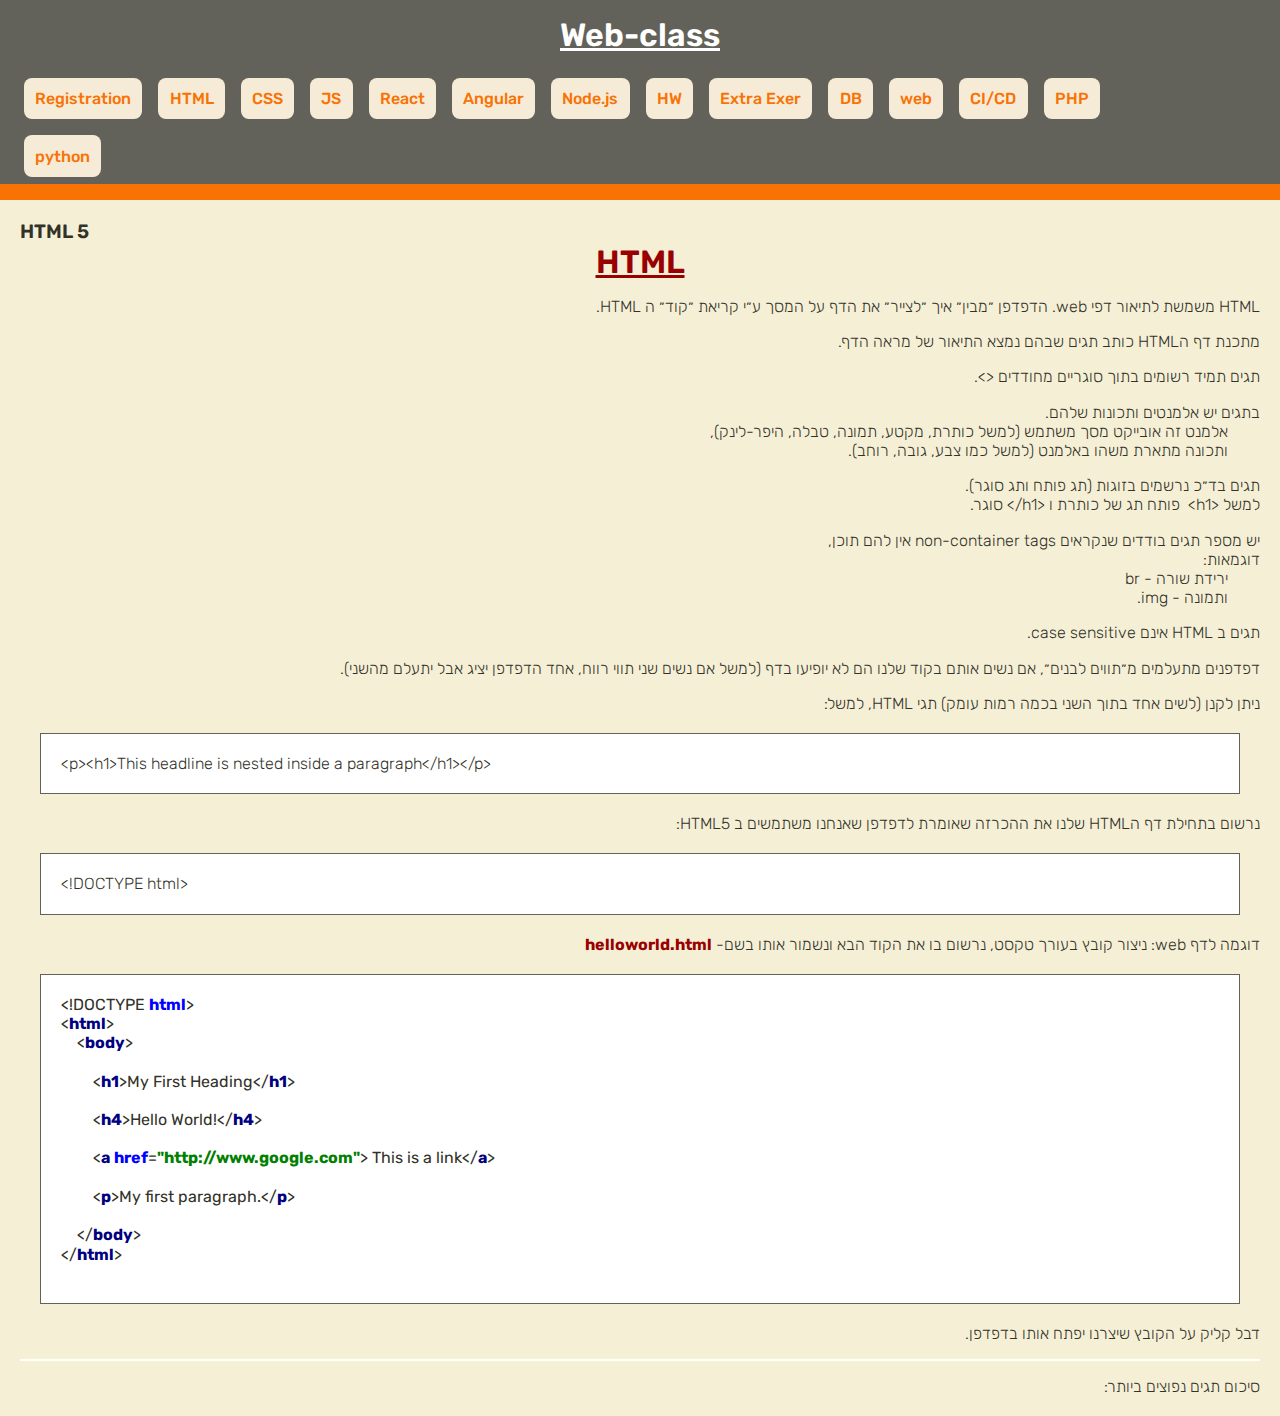
==== index.html @ c5641b44 "html page" ====
<!DOCTYPE html>
<html lang="en" dir="ltr">
<head>
    <meta charset="UTF-8">
    <meta name="viewport" content="width=device-width, initial-scale=1.0">
    <title>Web Class</title>
    <link rel="stylesheet" href="style.css">
</head>
<body>
    <header >
        <a href="./"><h1>Web-class</h1></a></li>
        <div id="navbar"></div>
    </header>
    <main> 
        <h3 id="this-page-url"></h3>
        <h1>HTML</h1>
        <section class="heb">
        <p>HTML משמשת לתיאור דפי web. הדפדפן ״מבין״ איך ״לצייר״ את הדף על המסך ע״י קריאת ״קוד״ ה HTML.</p>
        <p>מתכנת דף הHTML כותב תגים שבהם נמצא התיאור של מראה הדף.</p>
        <p>תגים תמיד רשומים בתוך סוגריים מחודדים &lt;&gt;.</p>
        <p>בתגים יש אלמנטים ותכונות שלהם.
            <ul>
                <li>אלמנט זה אובייקט מסך משתמש (למשל כותרת, מקטע, תמונה, טבלה, היפר-לינק), </li>
                <li>ותכונה מתארת משהו באלמנט (למשל כמו צבע, גובה, רוחב).</li>
            </ul>
        </p>
        <p>תגים בד״כ נרשמים בזוגות (תג פותח ותג סוגר).
            <br>
            למשל &lt;h1&gt;  פותח תג של כותרת ו &lt;h1/&gt; סוגר.
        </p>
        <p>יש מספר תגים בודדים שנקראים non-container tags אין להם תוכן, <br>דוגמאות: 
        <ul>
            <li>ירידת שורה - br </li>
            <li>ותמונה - img.</li>
        </ul>
        </p>
        <p>תגים ב HTML אינם case sensitive.</p>
        <p>דפדפנים מתעלמים מ״תווים לבנים״, אם נשים אותם בקוד שלנו הם לא יופיעו בדף (למשל אם נשים שני תווי רווח, אחד  הדפדפן יציג אבל יתעלם מהשני).</p>
        <p>ניתן לקנן (לשים אחד בתוך השני בכמה רמות עומק) תגי HTML, למשל:</p>
        <code>&lt;p&gt;&lt;h1&gt;This headline
            is nested inside a paragraph&lt;/h1&gt;&lt;/p&gt;</code>
        <p>נרשום בתחילת דף הHTML שלנו את ההכרזה שאומרת לדפדפן שאנחנו משתמשים ב HTML5:</p>
        </section>
        <section >
            <code >&lt;!DOCTYPE html&gt;</code>
        </section>
        <section class="heb">
            <p>דוגמה לדף web: ניצור קובץ בעורך טקסט, נרשום בו את הקוד הבא ונשמור אותו בשם-
                <b class="filename">helloworld.html</b></p>
        </section>
        <section >
            <code ><pre>
&lt;!DOCTYPE <font color="blue">html</font>&gt;
&lt;<font color="navy">html</font>&gt;
    &lt;<font color="navy">body</font>&gt;

        &lt;<font color="navy">h1</font>&gt;My First Heading&lt;/<font color="navy">h1</font>&gt;

        &lt;<font color="navy">h4</font>&gt;Hello World!&lt;/<font color="navy">h4</font>&gt;

        &lt;<font color="navy">a</font> <font color="blue">href</font>=<font color="green">"http://www.google.com"</font>&gt; This is a link&lt;/<font color="navy">a</font>&gt;

        &lt;<font color="navy">p</font>&gt;My first paragraph.&lt;/<font color="navy">p</font>&gt;

    &lt;/<font color="navy">body</font>&gt;
&lt;/<font color="navy">html</font>&gt;
                </pre>
            </code>
        </section>
        <section class="heb">
            <p>   דבל קליק
                על הקובץ שיצרנו יפתח אותו בדפדפן.</p>
        </section>
        <hr>
        <section class="heb">
            <p>סיכום תגים נפוצים ביותר:</p>
        </section>
    </main>
    <script src="header.js"></script>
</body>
</html>
---- style.css ----
@import url("https://fonts.googleapis.com/css2?family=Rubik:ital,wght@0,300..900;1,300..900&display=swap");

* {
  padding: 0;
  margin: 0;
  box-sizing: border-box;

  font-family: "Rubik", sans-serif;
  font-optical-sizing: auto;
  font-weight: 300;
  font-style: normal;

  --font-color: rgb(50, 50, 41);
  --bg-body-color: rgb(245, 239, 214);

  --bg-nav-color: rgb(98, 98, 90);

  --menu-border-color: #f97204;
  --header-font-color: white;

  --menu-bg-color: rgb(246, 235, 215);
  --menu-font-color: #f97204;

  --menu-bg-color-active: rgb(241, 223, 190);
  --menu-font-color-active: rgb(255, 4, 4);
  --menu-font-color-visited: rgb(2, 157, 5);

  --h1-header-color: rgb(153, 0, 0);

  --code-background-color: white;
  --code-border-color: rgb(98, 98, 90);

  --hr-color: white;
}
body {
  background-color: var(--bg-body-color);
  color: var(--font-color);
}

header {
  background-color: var(--bg-nav-color);
  border-bottom: 1rem solid var(--menu-border-color);
  height: 9rem;
}
@media screen and (max-width: 1310px) {
  header {
    height: 12.5rem;
  }
}
@media screen and (max-width: 750px) {
  header {
    height: 16rem;
  }
}
@media screen and (max-width: 550px) {
  header {
    height: 19.5rem;
  }
}
header h1 {
  padding: 1rem;
  color: var(--header-font-color);
  text-decoration: none;
}
header a,
header a:visited {
  color: var(--header-font-color);
  text-decoration: none;
}
header a:hover {
  color: var(--header-font-color);
  text-decoration: underline;
}
a {
  text-decoration: none;
}

#navbar {
  display: block;
}
nav.sites-header-nav-container {
  height: max-content;
  padding-left: 1rem;
  padding-right: 1rem;
}
nav {
  font-family: monospace;
  margin-right: 6rem;
}
nav .sites-header-nav a:hover {
  color: var(--menu-font-color-active);
  text-decoration: underline;
}
nav .sites-header-nav a:visited {
  color: var(--menu-font-color-visited);
  text-decoration: none;
}
nav .sites-header-nav ul {
  background: var(--menu-bg-color);
  list-style: none;
  margin: 0;
  padding: 0;
}
nav .sites-header-nav > li {
  margin: 0.5rem;
  border-radius: 0.5rem;
}
nav li {
  color: var(--menu-font-color);
  background: var(--menu-bg-color);
  display: block;
  float: left;
  padding: 0.7rem;
  position: relative;
  text-decoration: none;
  transition-duration: 0.5s;
}

nav li a {
  color: var(--menu-font-color);
  font-weight: 500;
}

nav li:hover,
nav li:focus-within {
  background: var(--menu-bg-color-active);
  cursor: pointer;
}

nav li:focus-within a {
  outline: none;
}

nav ul li ul {
  color: var(--menu-font-color);
  background: var(--menu-bg-color);
  visibility: hidden;
  opacity: 0;
  min-width: 5rem;
  position: absolute;
  transition: all 0.5s ease;
  margin-top: 1rem;
  left: 0;
  border-radius: 5px;
  display: none;
}

nav ul li:hover > ul,
nav ul li:focus-within > ul,
nav ul li ul:hover,
nav ul li ul:focus {
  visibility: visible;
  opacity: 1;
  display: block;
  text-wrap: nowrap;
  color: var(--menu-font-color-active);
  z-index: 2;
  margin-top: 0.5rem;
  border-radius: 5px;
}

nav ul li ul li {
  padding: 0.7rem;
  clear: both;
  width: 100%;
}

main {
  padding: 20px;
}

h3 {
  font-weight: 600;
  font-size: larger;
}
h1 {
  font-weight: 600;
  font-size: xx-large;
  text-align: center;
  color: var(--h1-header-color);
  text-decoration: underline;
}
section {
  line-height: 120%;
}
section p {
  margin-top: 1rem;
}
section ul {
  list-style-type: none;
  padding-inline-start: 2rem;
}

section code {
  background-color: var(--code-background-color);
  padding: 20px;
  margin: 20px;
  display: block;
  text-align: left;
  direction: ltr;
  border: 1px solid var(--code-border-color);
}
section code * {
  font-weight: bolder;
}
.heb * {
  direction: rtl;
}
section .filename {
  font-weight: bold;
  color: var(--h1-header-color);
}
main hr {
  margin-top: 1rem;
  border: 1px var(--hr-color) solid;
}
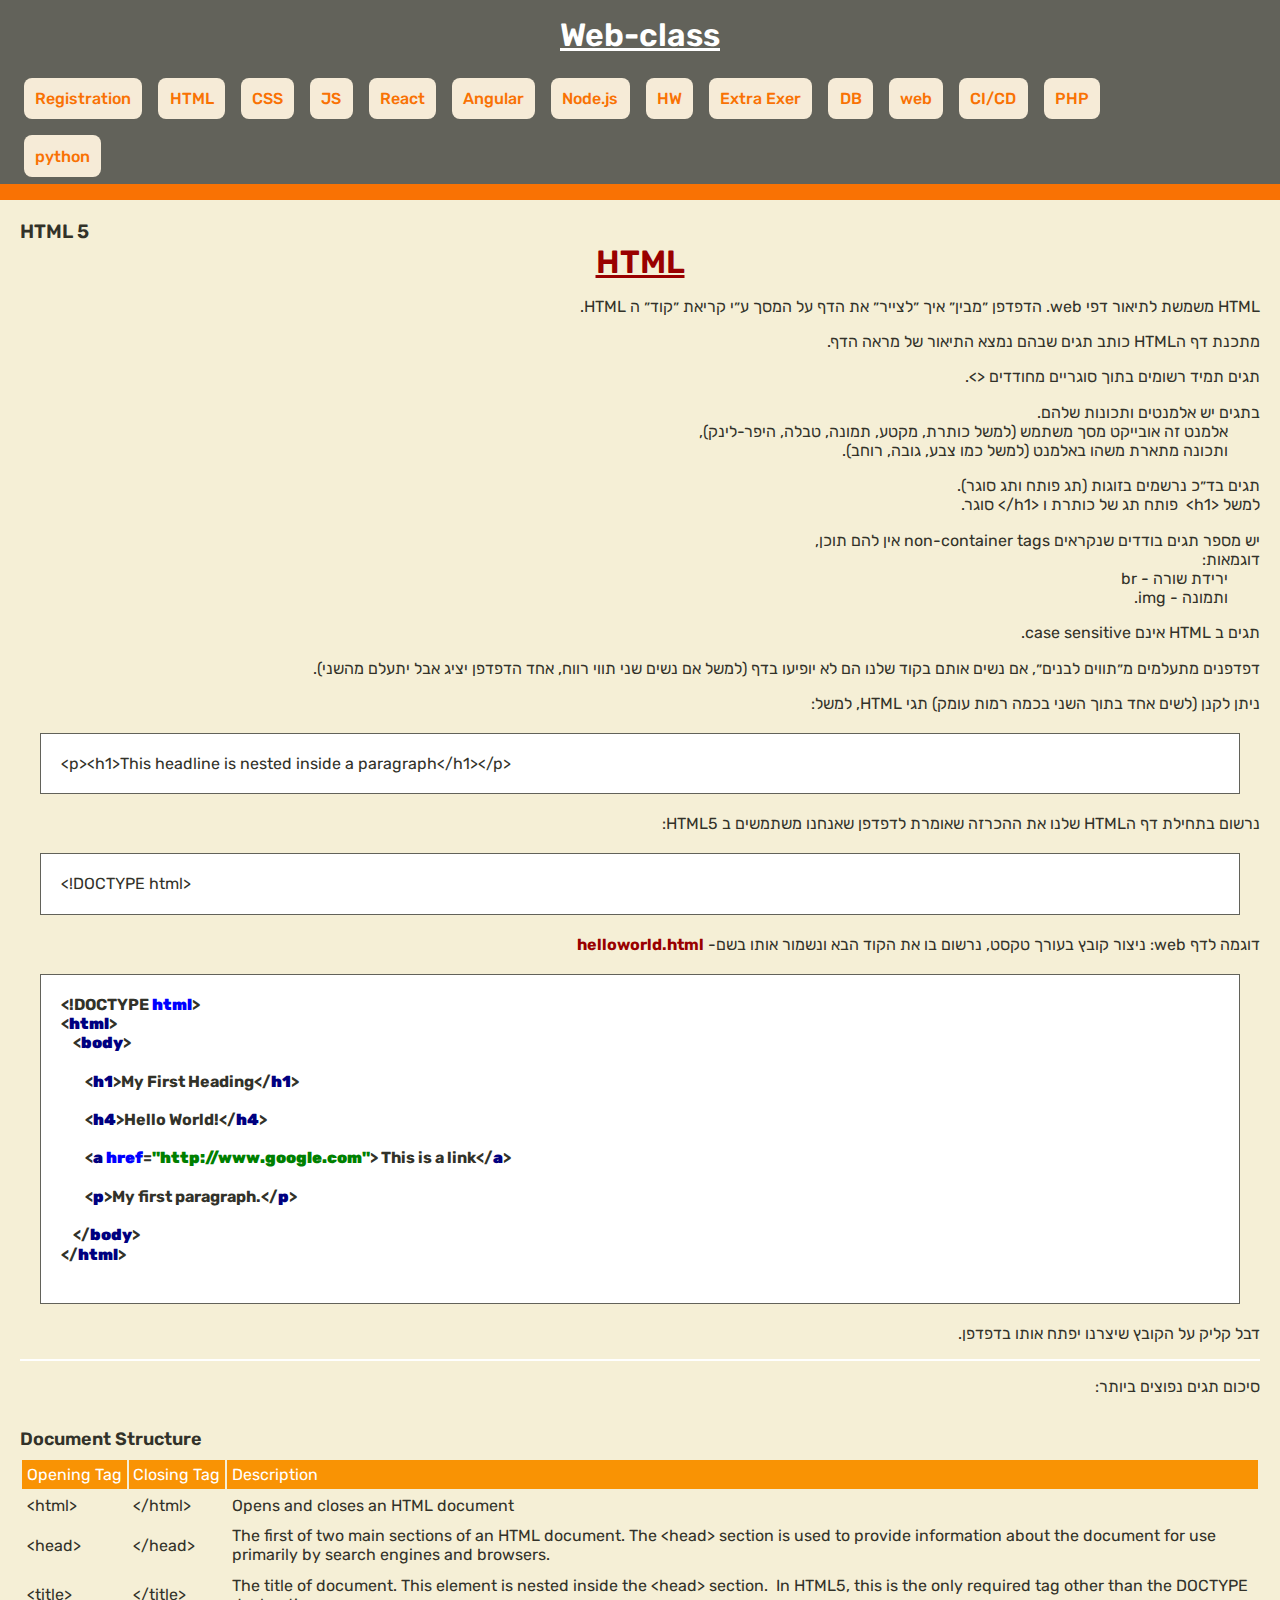
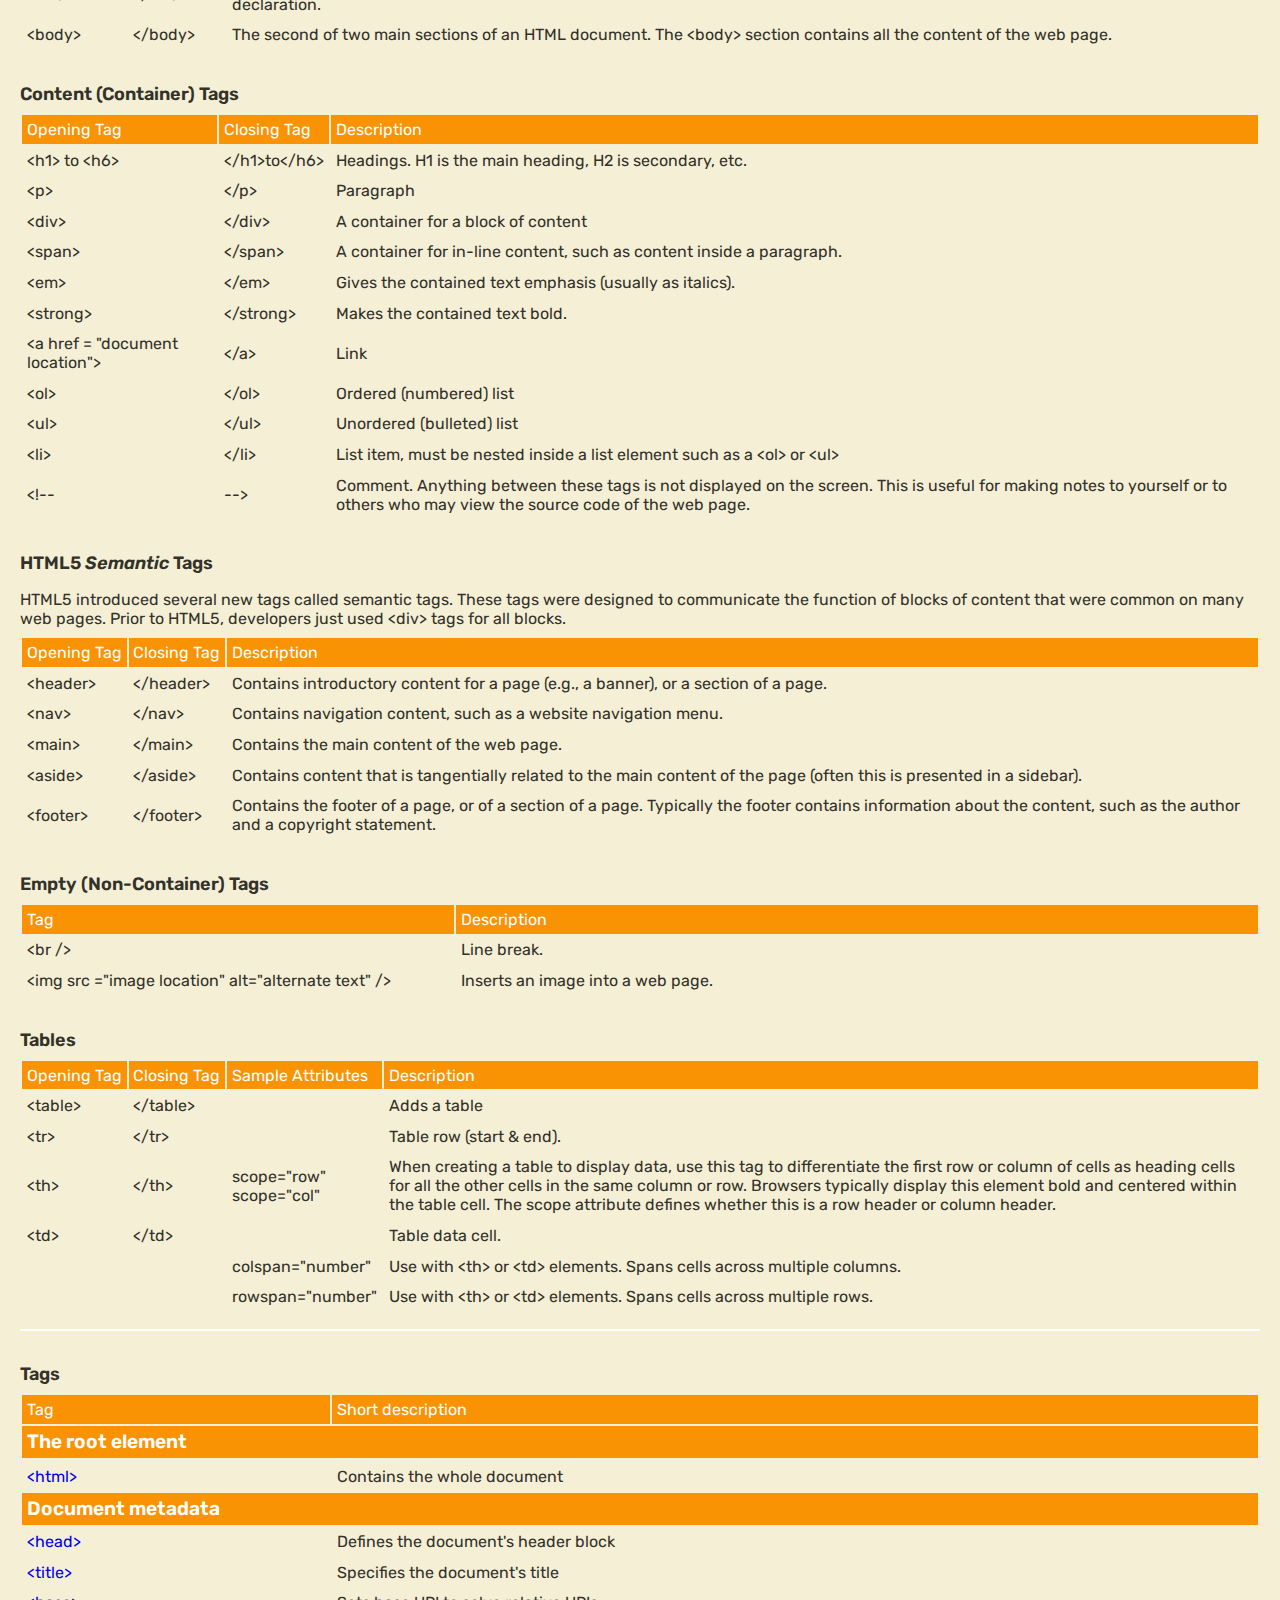
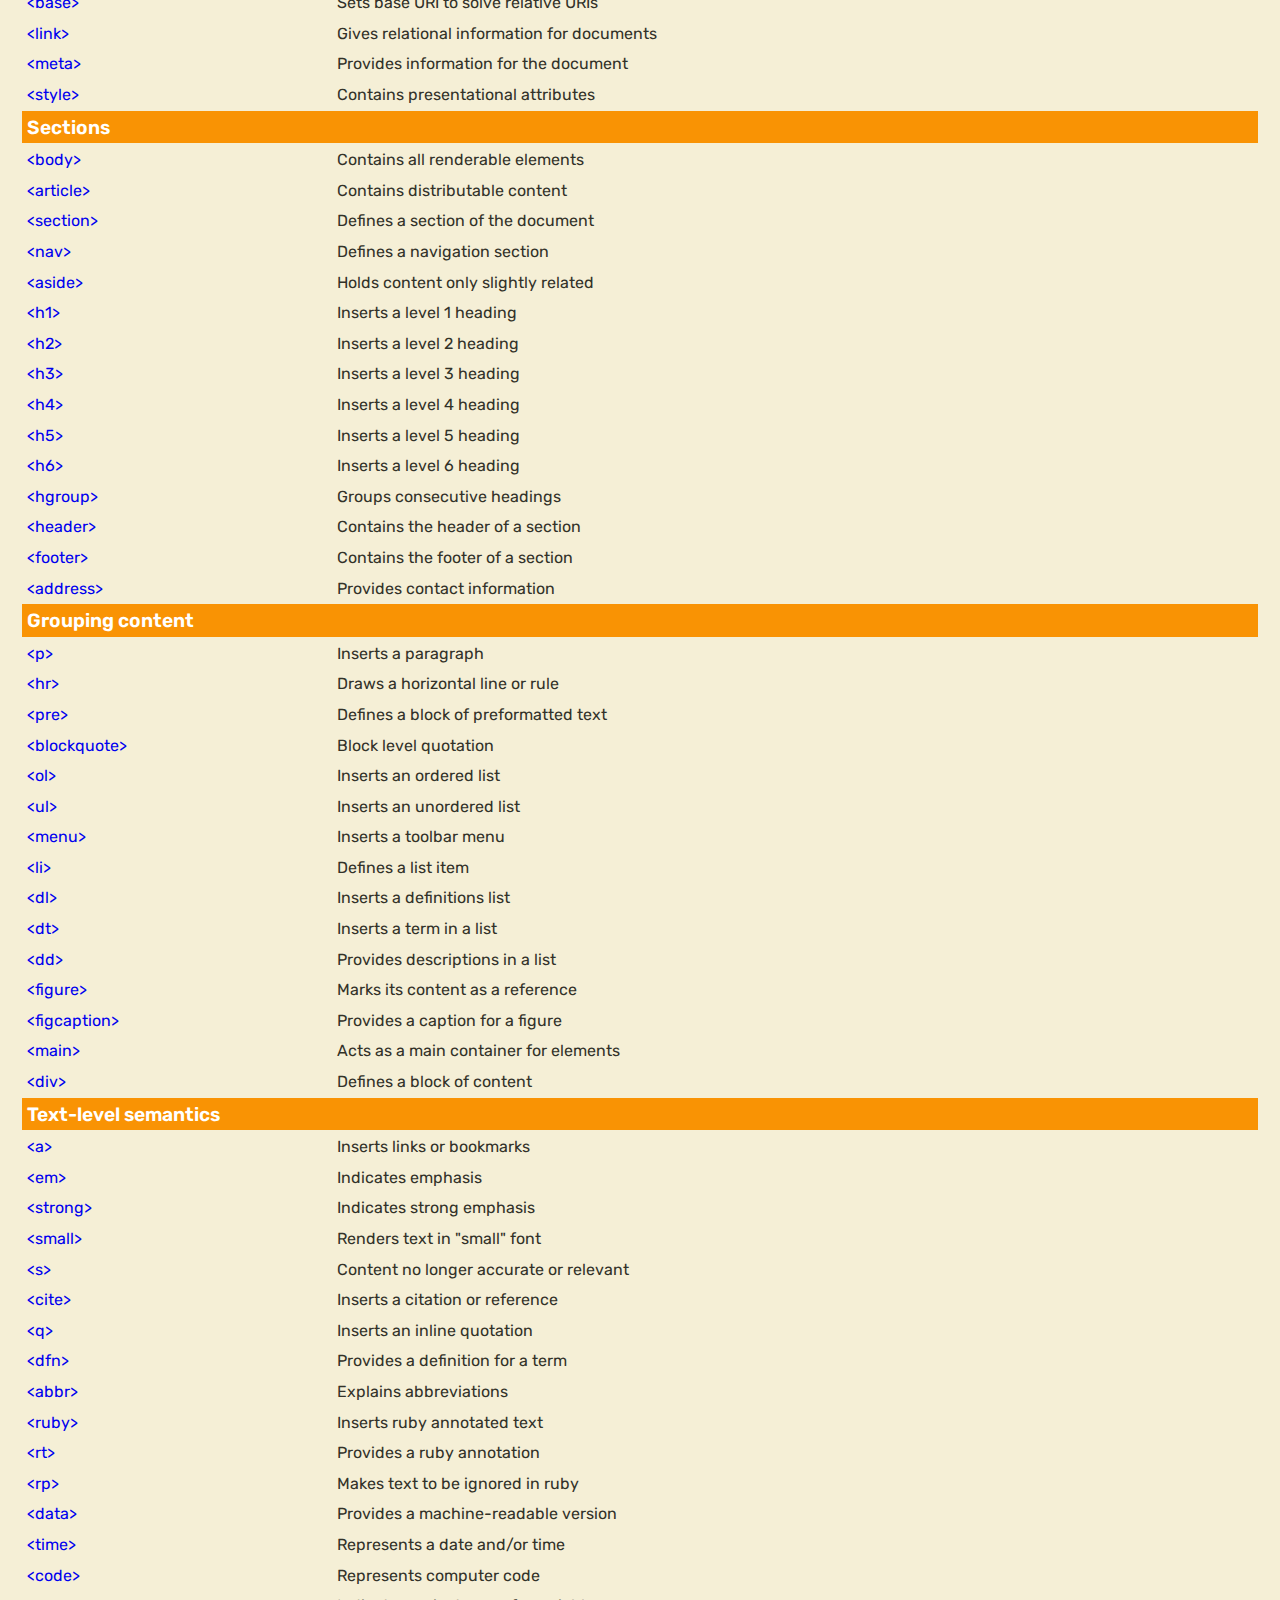
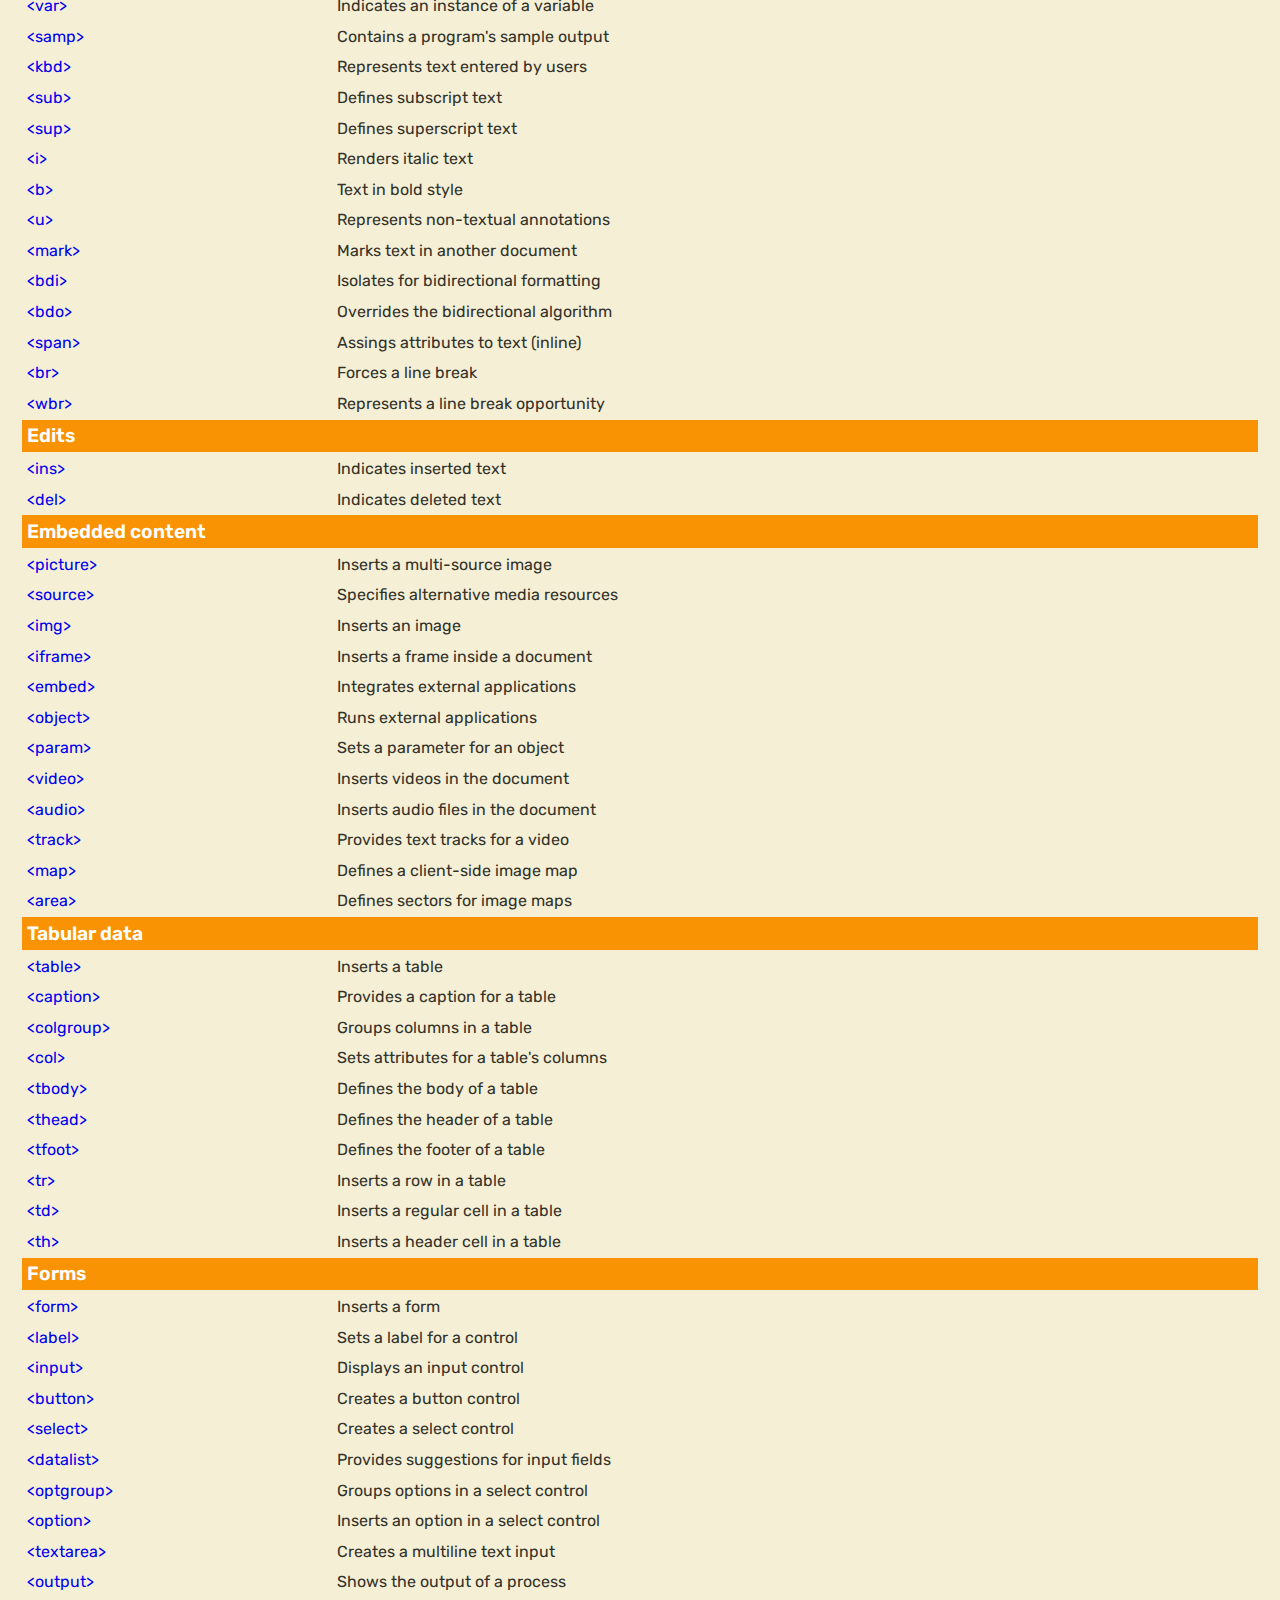
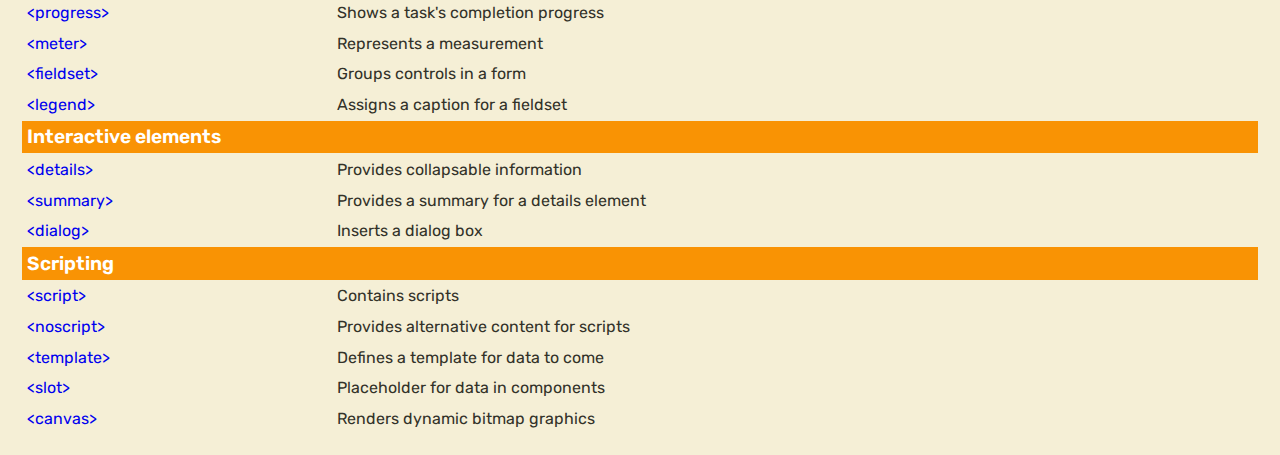
==== commit cc15b5cf: "html5 page" ====
--- a/index.html
+++ b/index.html
@@ -9,7 +9,7 @@
 <body>
     <header >
         <a href="./"><h1>Web-class</h1></a></li>
-        <div id="navbar"></div>
+        <div class="source_html" data-src="nav_links.html"></div>
     </header>
     <main> 
         <h3 id="this-page-url"></h3>
@@ -75,7 +75,10 @@
         <section class="heb">
             <p>סיכום תגים נפוצים ביותר:</p>
         </section>
+
+        <div class="source_html" data-src="common_used_tags_list.html"></div>
+        
     </main>
-    <script src="header.js"></script>
+    <script src="index.js"></script>
 </body>
 </html>--- a/style.css
+++ b/style.css
@@ -7,7 +7,7 @@
 
   font-family: "Rubik", sans-serif;
   font-optical-sizing: auto;
-  font-weight: 300;
+  font-weight: 400;
   font-style: normal;
 
   --font-color: rgb(50, 50, 41);
@@ -31,6 +31,9 @@
   --code-border-color: rgb(98, 98, 90);
 
   --hr-color: white;
+  --table-header-bg-color: #f99304;
+  --table-header-font-color: white;
+  --table-bg-color-active: rgb(255, 253, 244);
 }
 body {
   background-color: var(--bg-body-color);
@@ -157,6 +160,7 @@
   z-index: 2;
   margin-top: 0.5rem;
   border-radius: 5px;
+  cursor: pointer;
 }
 
 nav ul li ul li {
@@ -173,6 +177,15 @@
   font-weight: 600;
   font-size: larger;
 }
+h2 {
+  font-weight: 600;
+  font-size: large;
+}
+h2 i {
+  font-style: italic;
+  font-weight: 600;
+  font-size: large;
+}
 h1 {
   font-weight: 600;
   font-size: xx-large;
@@ -214,3 +227,30 @@
   margin-top: 1rem;
   border: 1px var(--hr-color) solid;
 }
+
+main table {
+  width: 100%;
+}
+main table caption {
+  text-align: left;
+  padding: 2rem 0rem 0.5rem 0rem;
+}
+
+main table caption p {
+  margin-top: 1rem;
+}
+main table th {
+  text-wrap: nowrap;
+  padding: 0.3rem;
+  background-color: var(--table-header-bg-color);
+  color: var(--table-header-font-color);
+  text-align: start;
+}
+main table td {
+  padding: 0.3rem;
+
+  text-align: start;
+}
+main table tr:hover {
+  background-color: var(--table-bg-color-active);
+}
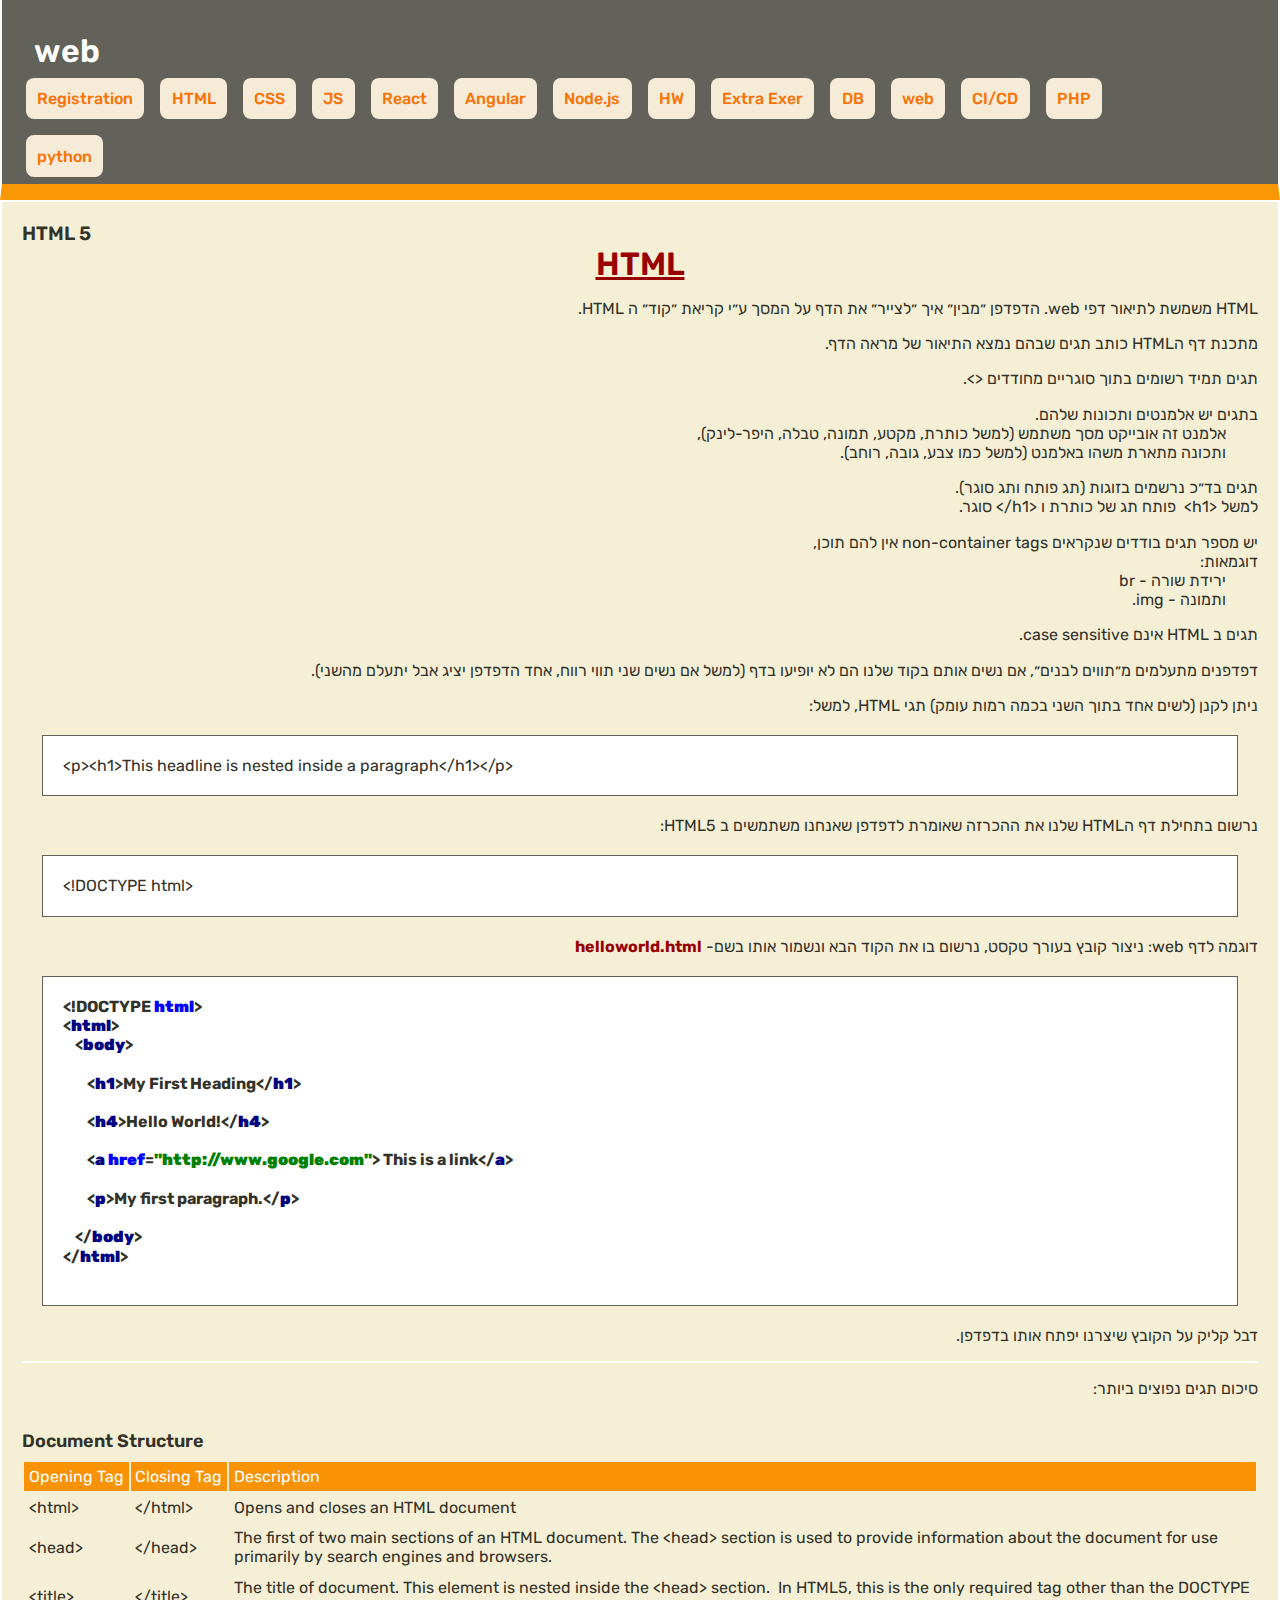
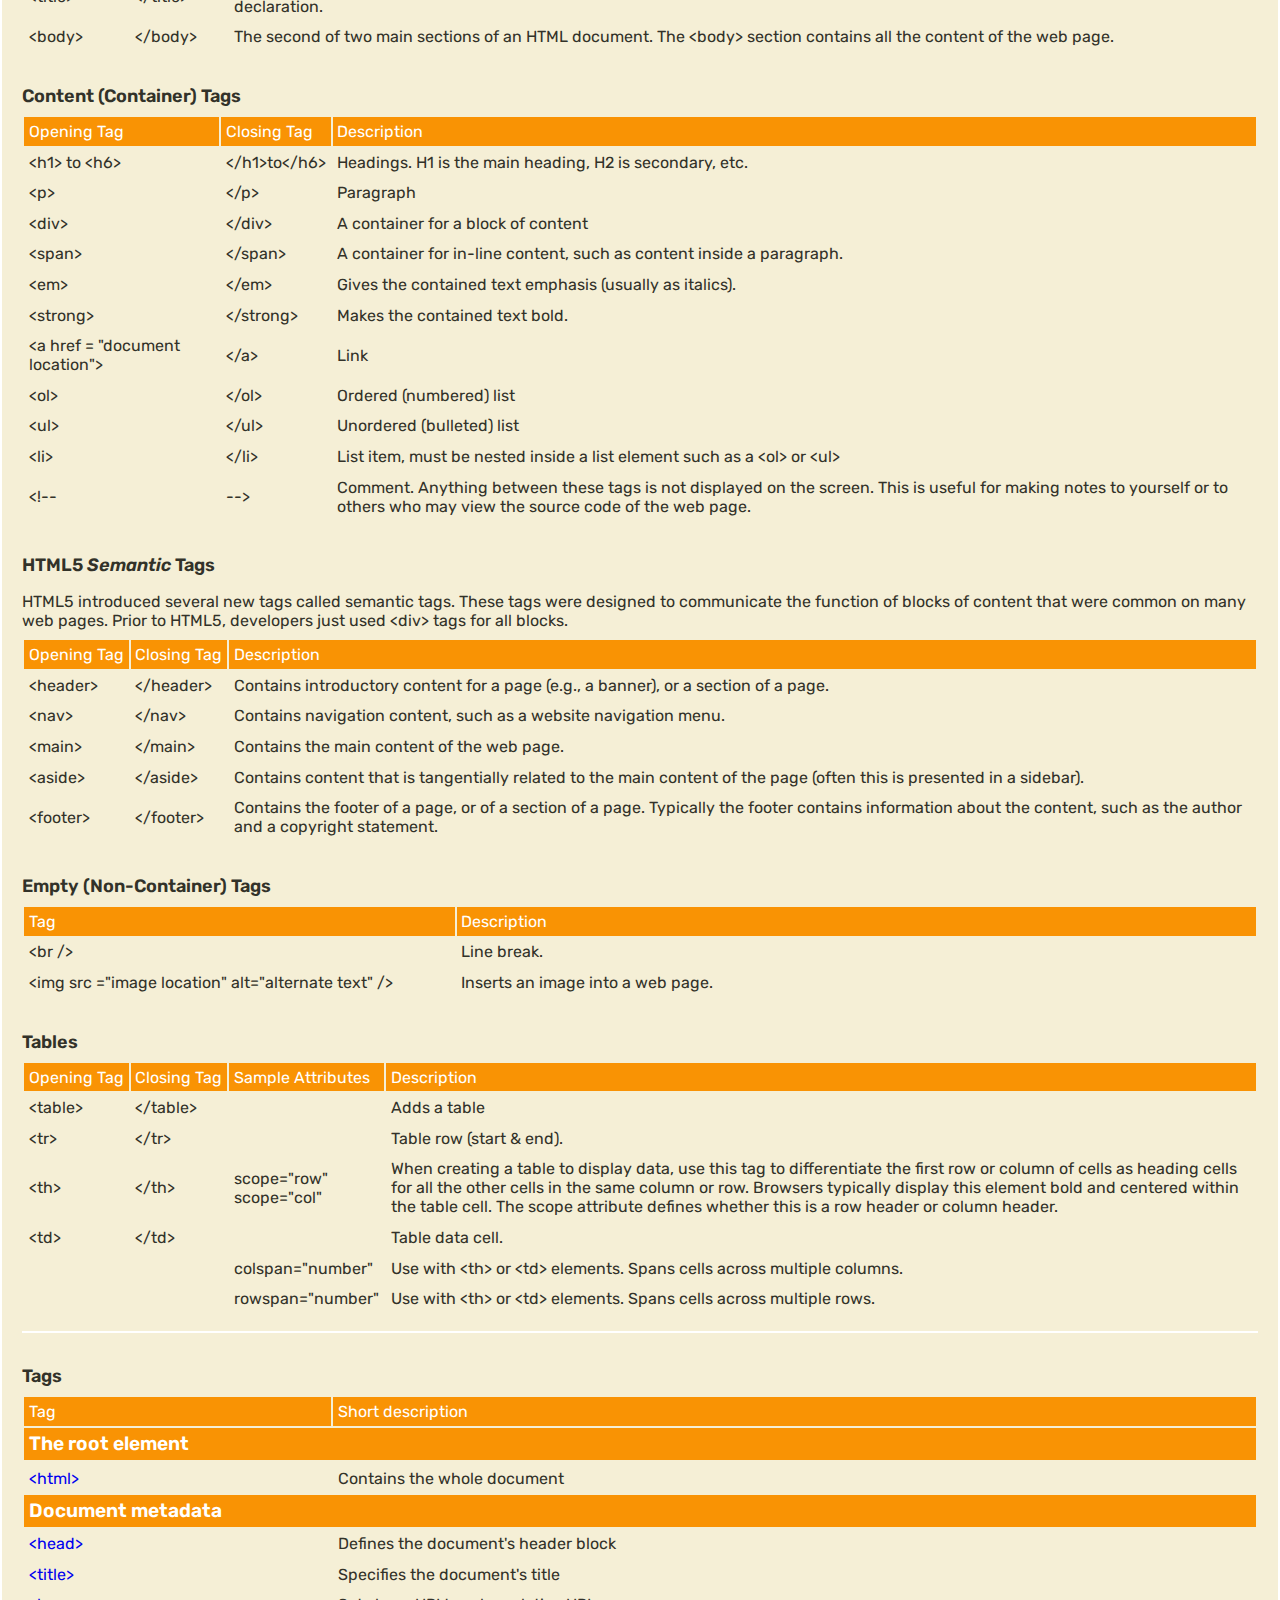
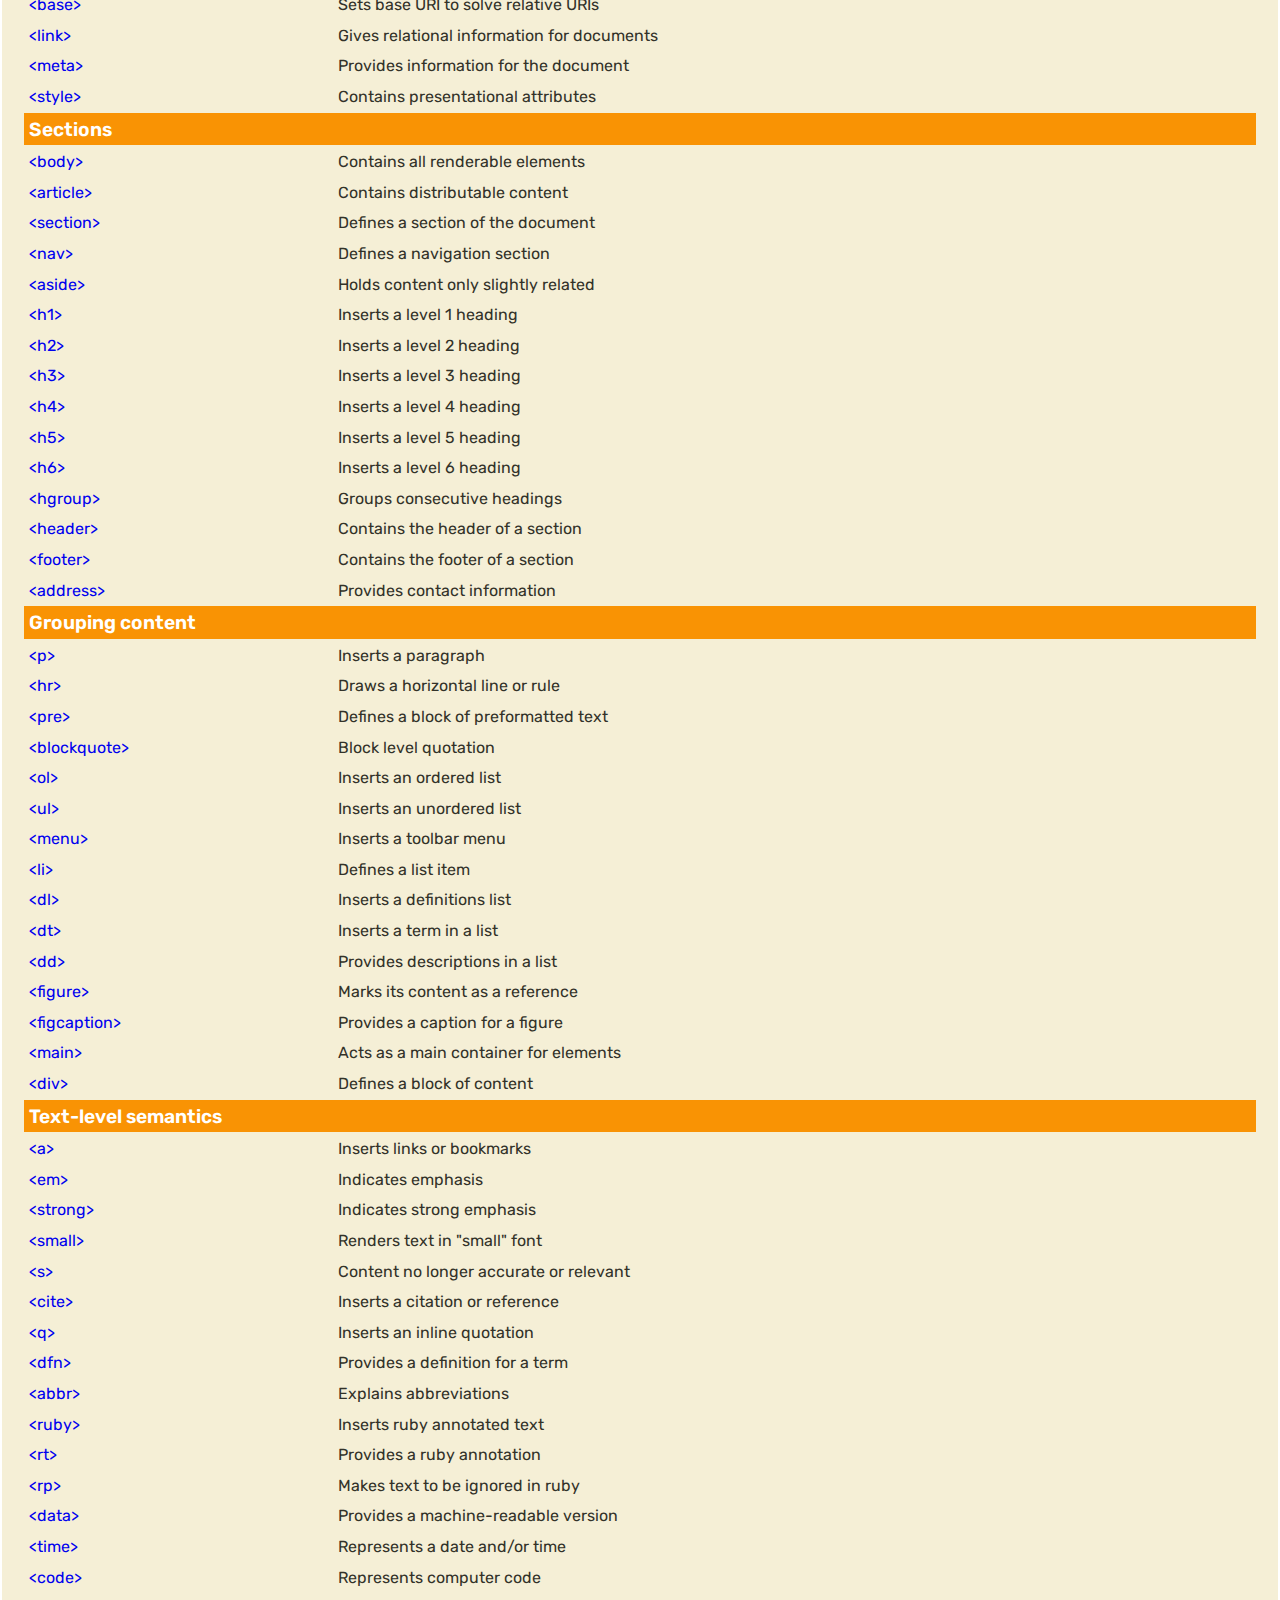
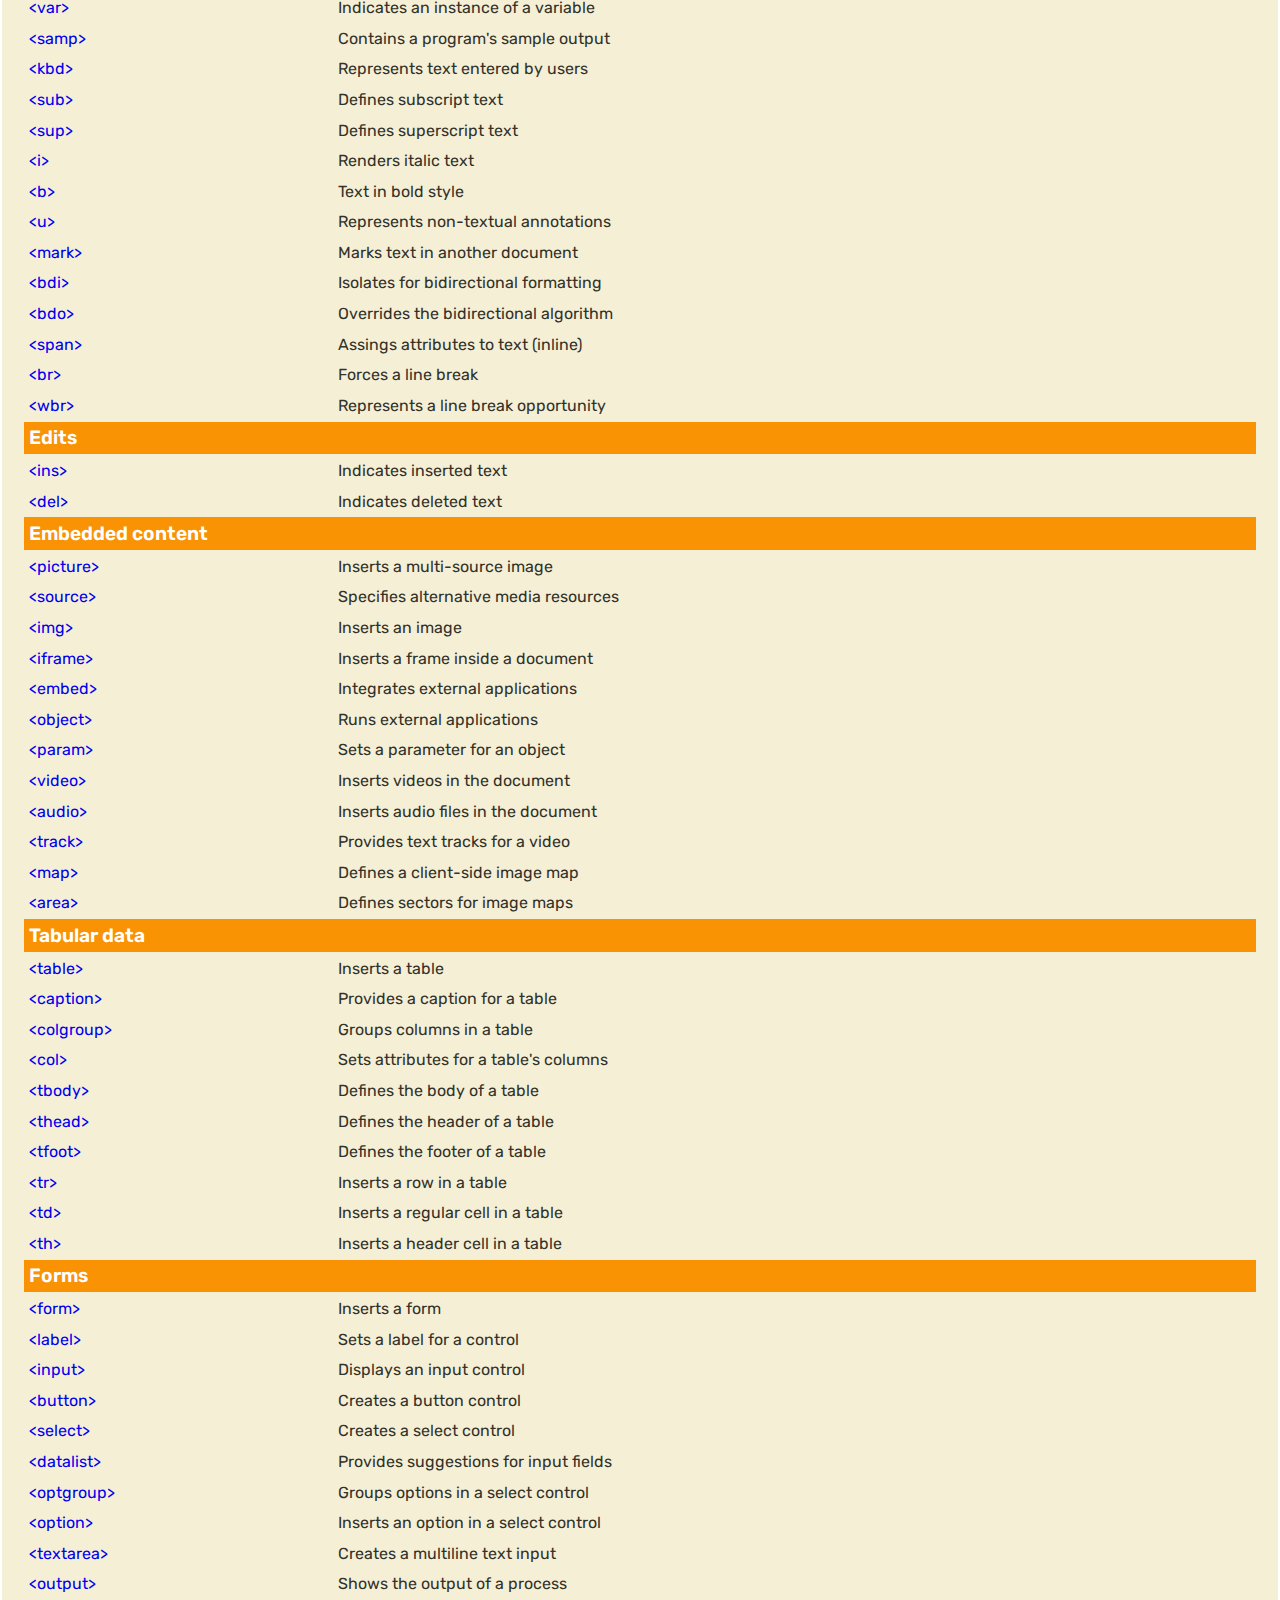
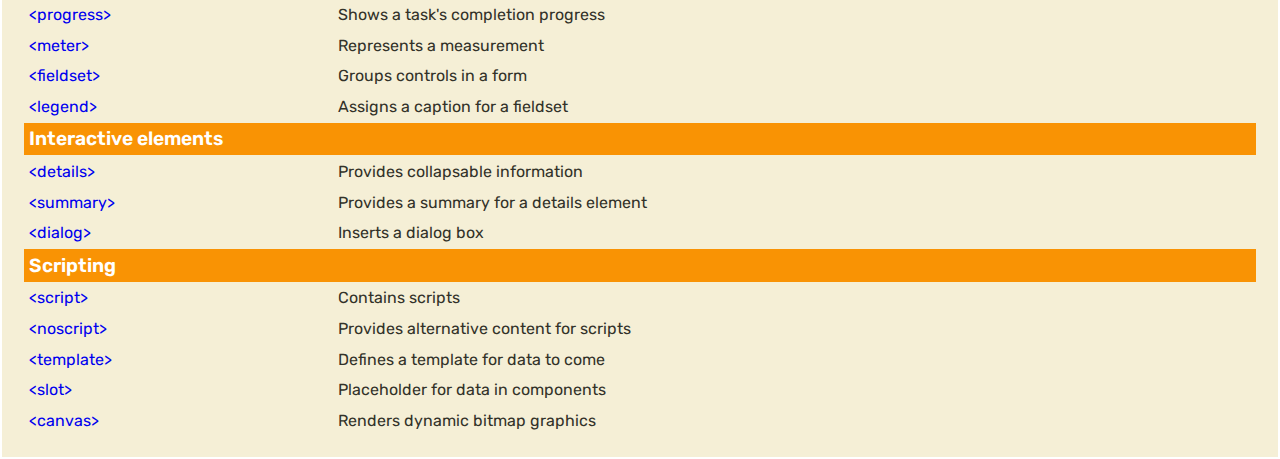
==== commit c5fdd90f: "web.html page" ====
--- a/index.html
+++ b/index.html
@@ -3,12 +3,12 @@
 <head>
     <meta charset="UTF-8">
     <meta name="viewport" content="width=device-width, initial-scale=1.0">
-    <title>Web Class</title>
+    <title>HTML - web</title>
     <link rel="stylesheet" href="style.css">
 </head>
 <body>
-    <header >
-        <a href="./"><h1>Web-class</h1></a></li>
+    <header>
+        <a href="./"><h1>web</h1></a></li>
         <div class="source_html" data-src="nav_links.html"></div>
     </header>
     <main> 
--- a/style.css
+++ b/style.css
@@ -15,7 +15,7 @@
 
   --bg-nav-color: rgb(98, 98, 90);
 
-  --menu-border-color: #f97204;
+  --menu-border-color: #f99704;
   --header-font-color: white;
 
   --menu-bg-color: rgb(246, 235, 215);
@@ -42,8 +42,11 @@
 
 header {
   background-color: var(--bg-nav-color);
+
+  height: 9rem;
+  border-left: 2px solid var(--hr-color);
+  border-right: 2px solid var(--hr-color);
   border-bottom: 1rem solid var(--menu-border-color);
-  height: 9rem;
 }
 @media screen and (max-width: 1310px) {
   header {
@@ -61,9 +64,11 @@
   }
 }
 header h1 {
-  padding: 1rem;
+  padding-top: 2rem;
+  padding-left: 2rem;
   color: var(--header-font-color);
   text-decoration: none;
+  text-align: start;
 }
 header a,
 header a:visited {
@@ -171,6 +176,7 @@
 
 main {
   padding: 20px;
+  border: 2px solid var(--hr-color);
 }
 
 h3 {
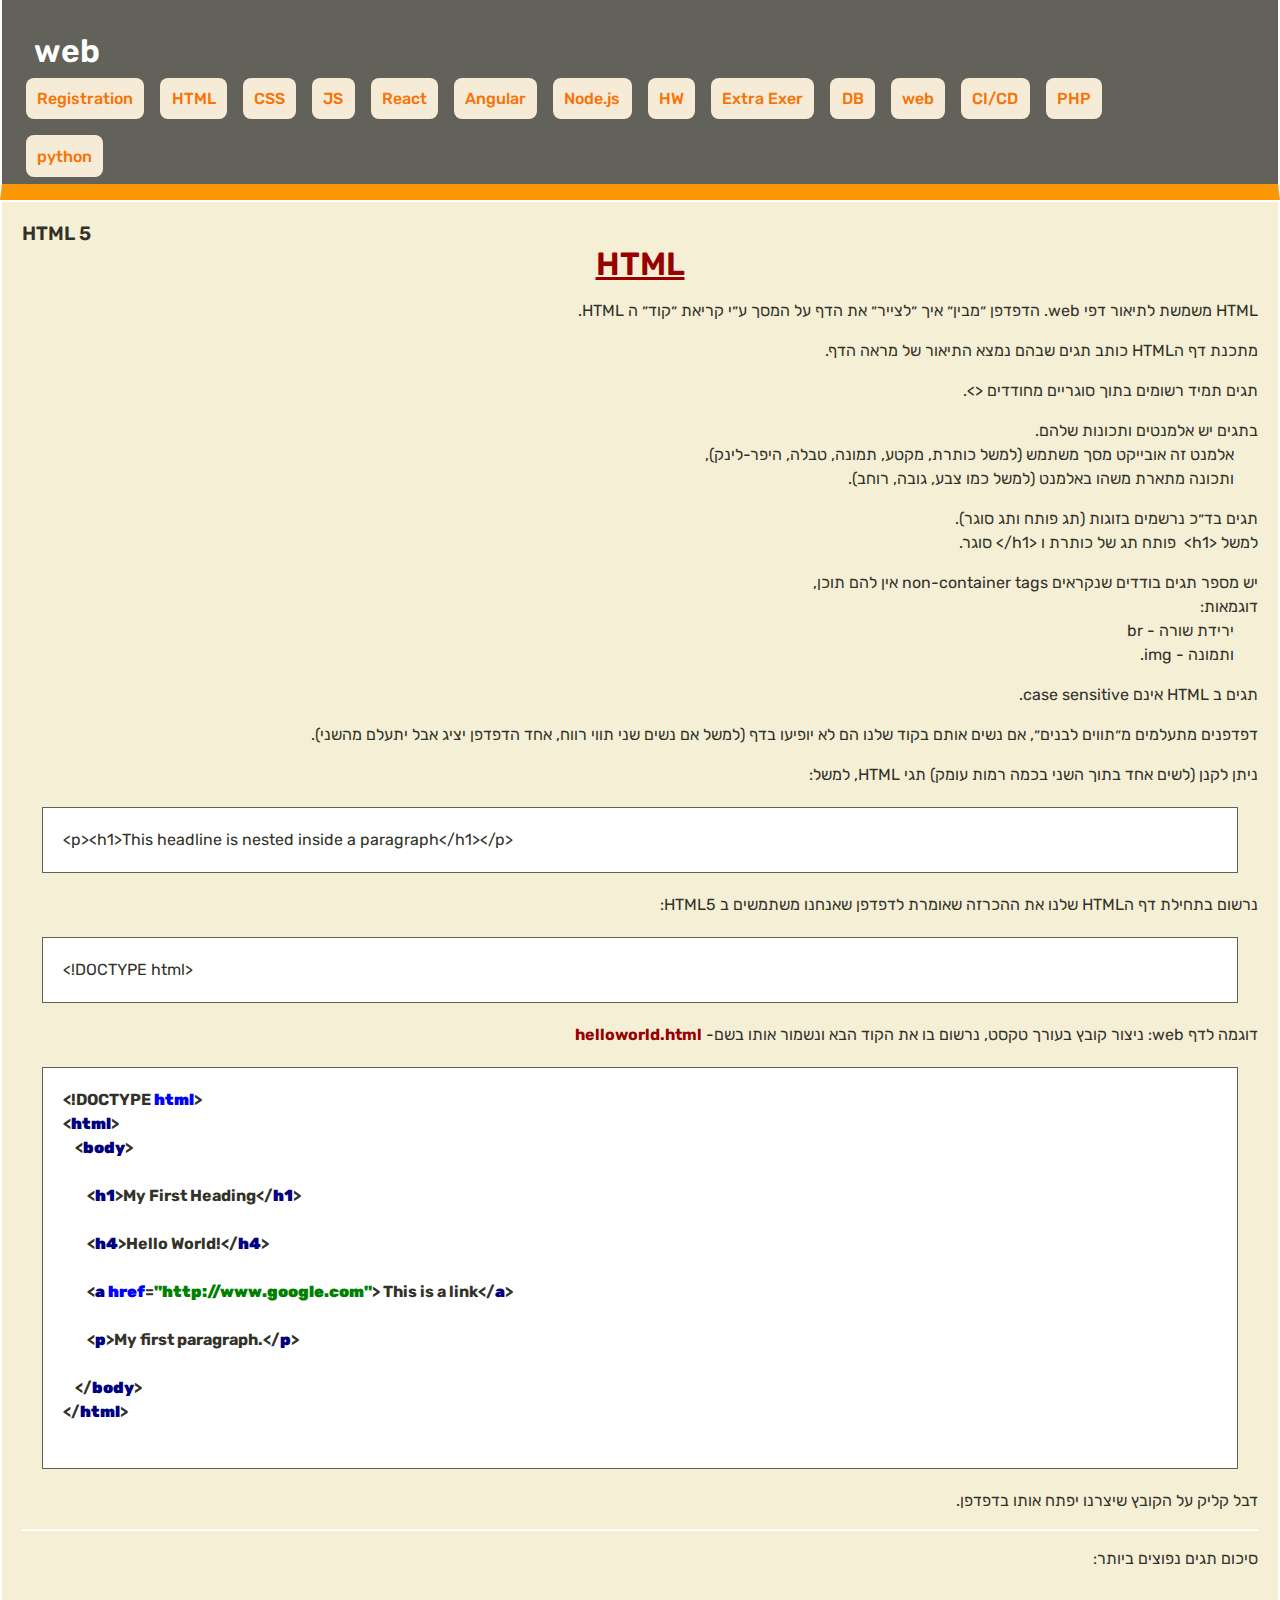
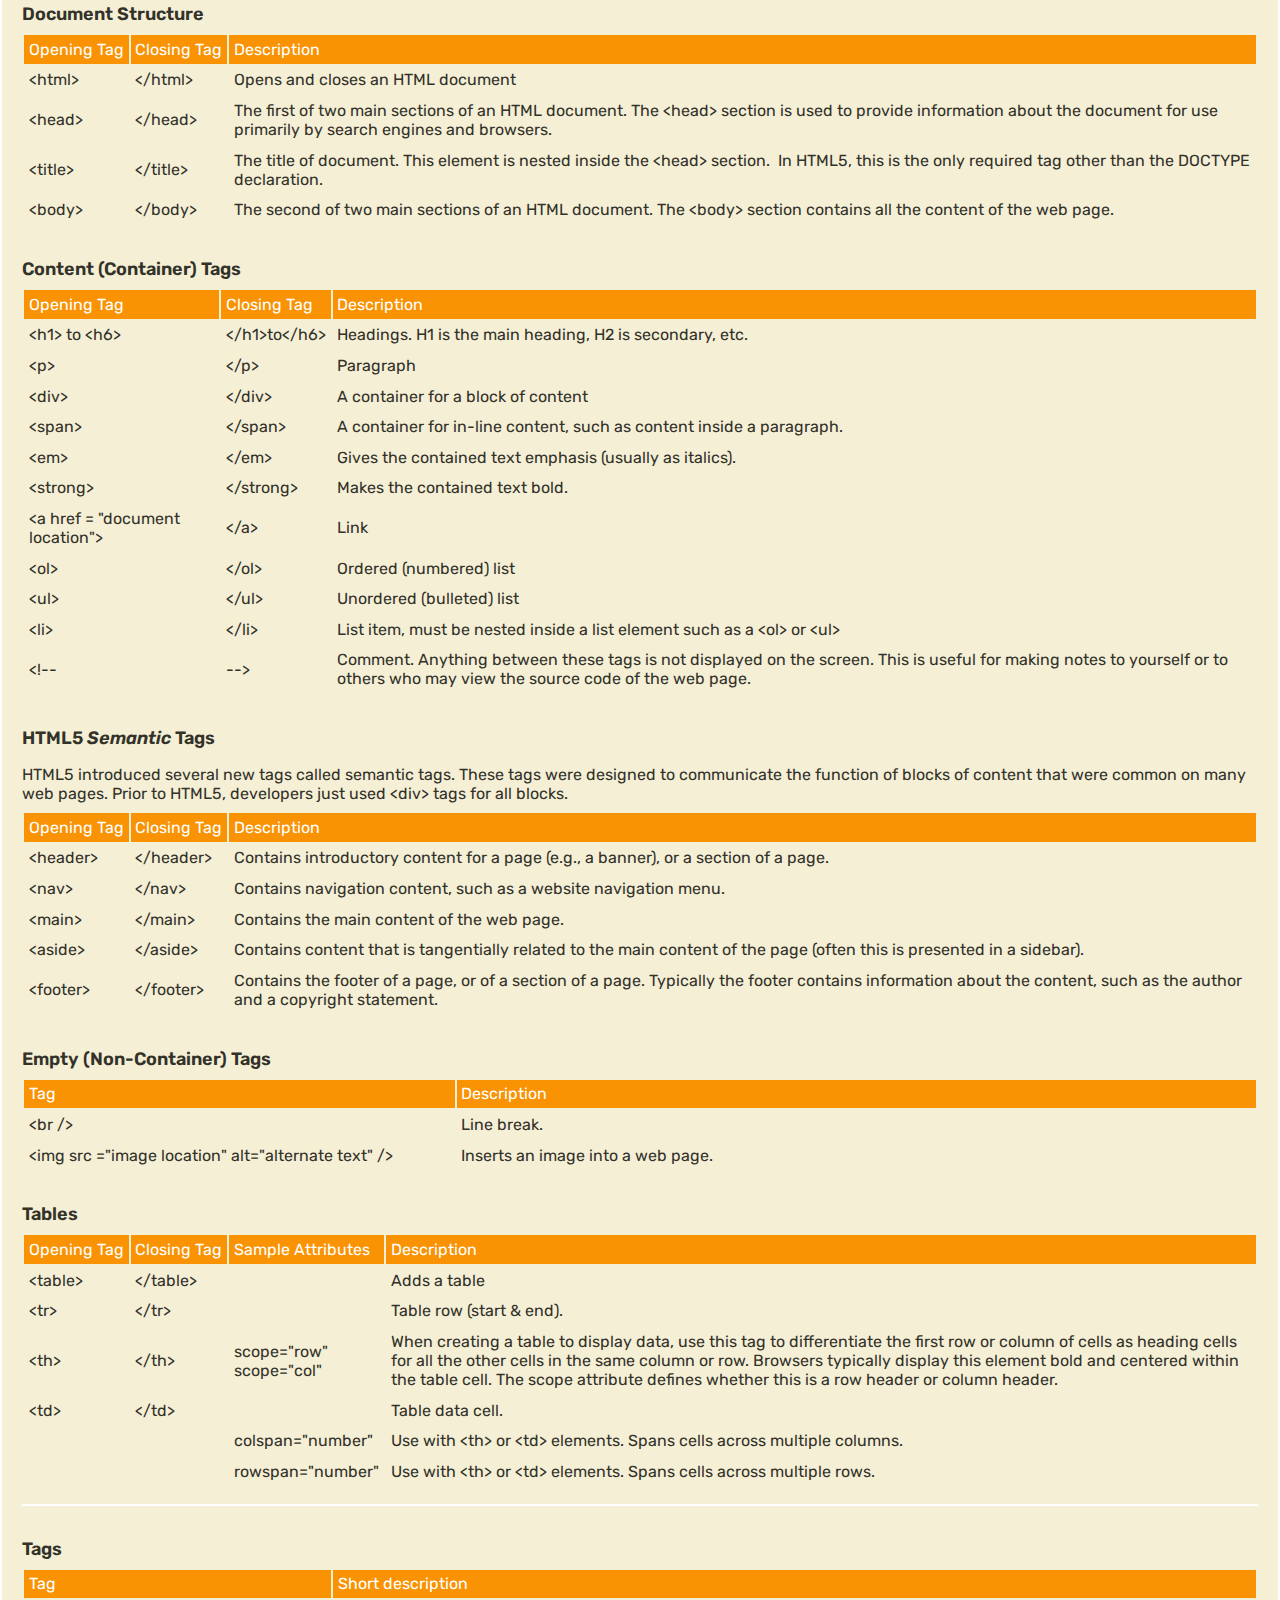
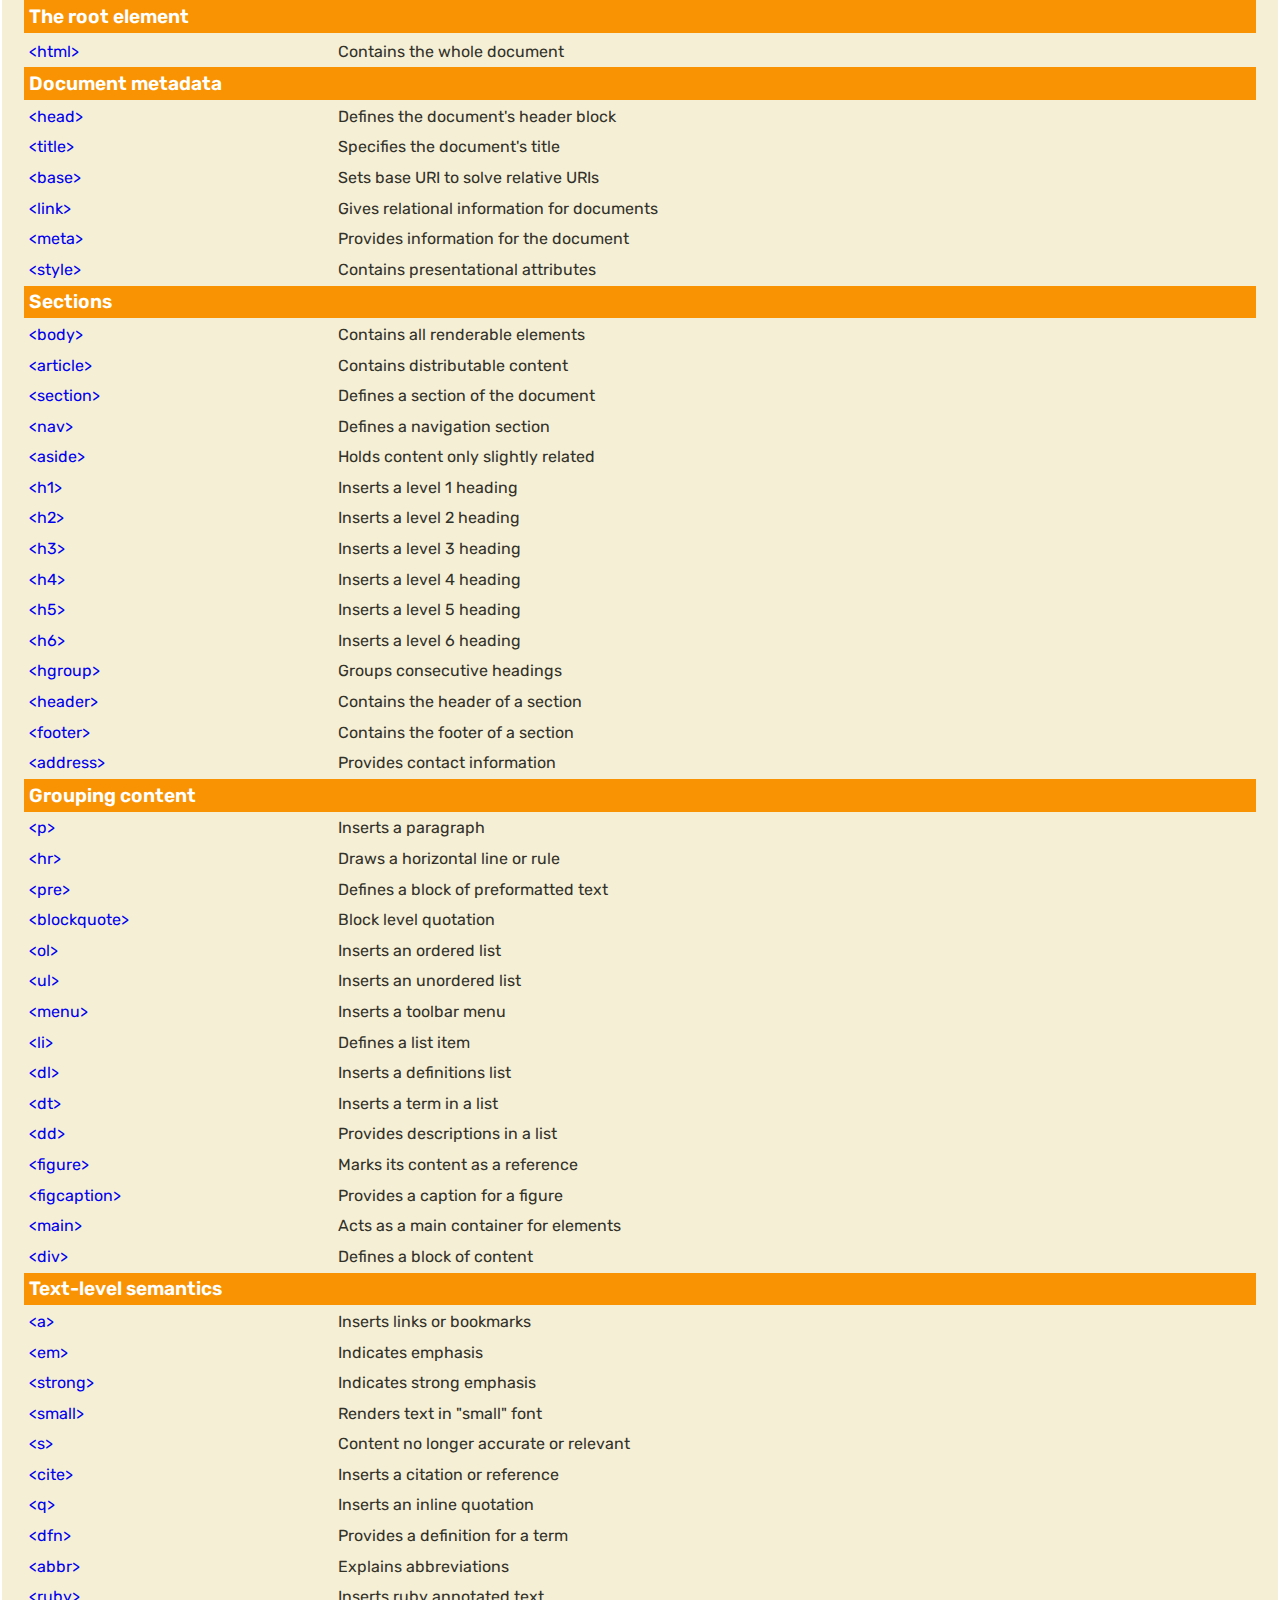
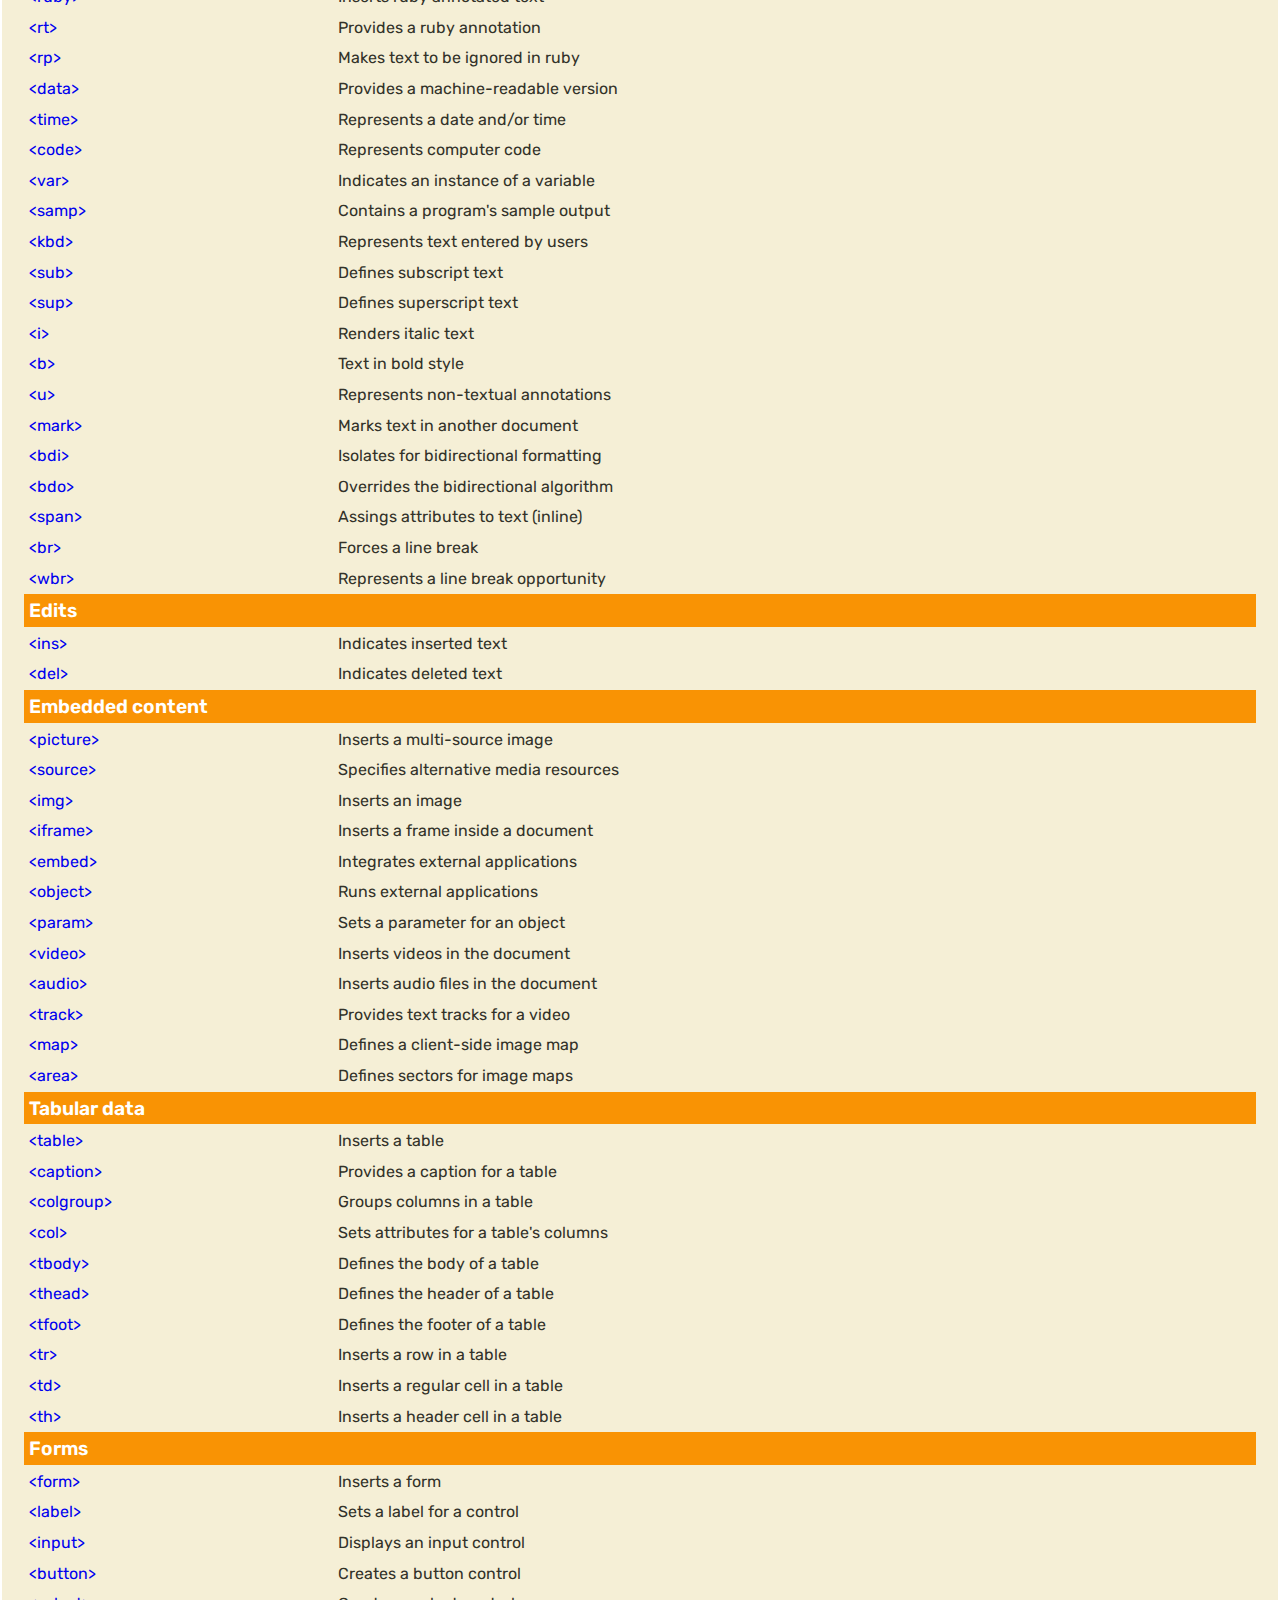
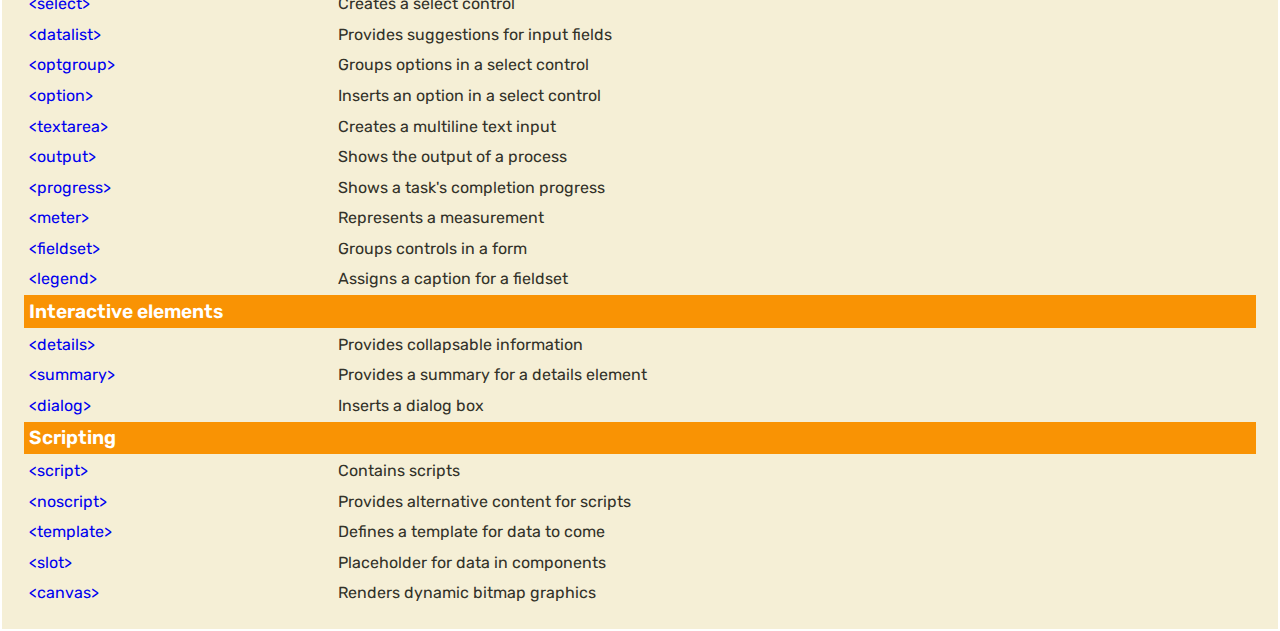
==== commit 046c137b: "added sitemap and navigation links in nav_links.json" ====
--- a/index.html
+++ b/index.html
@@ -9,7 +9,7 @@
 <body>
     <header>
         <a href="./"><h1>web</h1></a></li>
-        <div class="source_html" data-src="nav_links.html"></div>
+        <div class="nav_links" role="navbar"></div>
     </header>
     <main> 
         <h3 id="this-page-url"></h3>
--- a/style.css
+++ b/style.css
@@ -82,7 +82,10 @@
 a {
   text-decoration: none;
 }
-
+.links a {
+  text-decoration: underline;
+  cursor: pointer;
+}
 #navbar {
   display: block;
 }
@@ -200,16 +203,28 @@
   text-decoration: underline;
 }
 section {
-  line-height: 120%;
-}
+  line-height: 150%;
+  text-align: start;
+}
+/* section * {
+  border: 1px dashed blue;
+} */
 section p {
   margin-top: 1rem;
 }
 section ul {
   list-style-type: none;
-  padding-inline-start: 2rem;
-}
-
+  padding-inline-start: 1.5rem;
+}
+section ol {
+  padding-inline-start: 1.5rem;
+}
+section ul.list li:before {
+  content: " - ";
+}
+section img {
+  direction: ltr;
+}
 section code {
   background-color: var(--code-background-color);
   padding: 20px;
@@ -222,12 +237,23 @@
 section code * {
   font-weight: bolder;
 }
-.heb * {
+.eng {
+  direction: ltr;
+  /* unicode-bidi: embed; */
+}
+.heb {
   direction: rtl;
+}
+section.heb > img {
+  direction: ltr;
 }
 section .filename {
   font-weight: bold;
   color: var(--h1-header-color);
+}
+.challenge {
+  border-right: 2px solid var(--code-border-color);
+  padding-right: 2rem;
 }
 main hr {
   margin-top: 1rem;
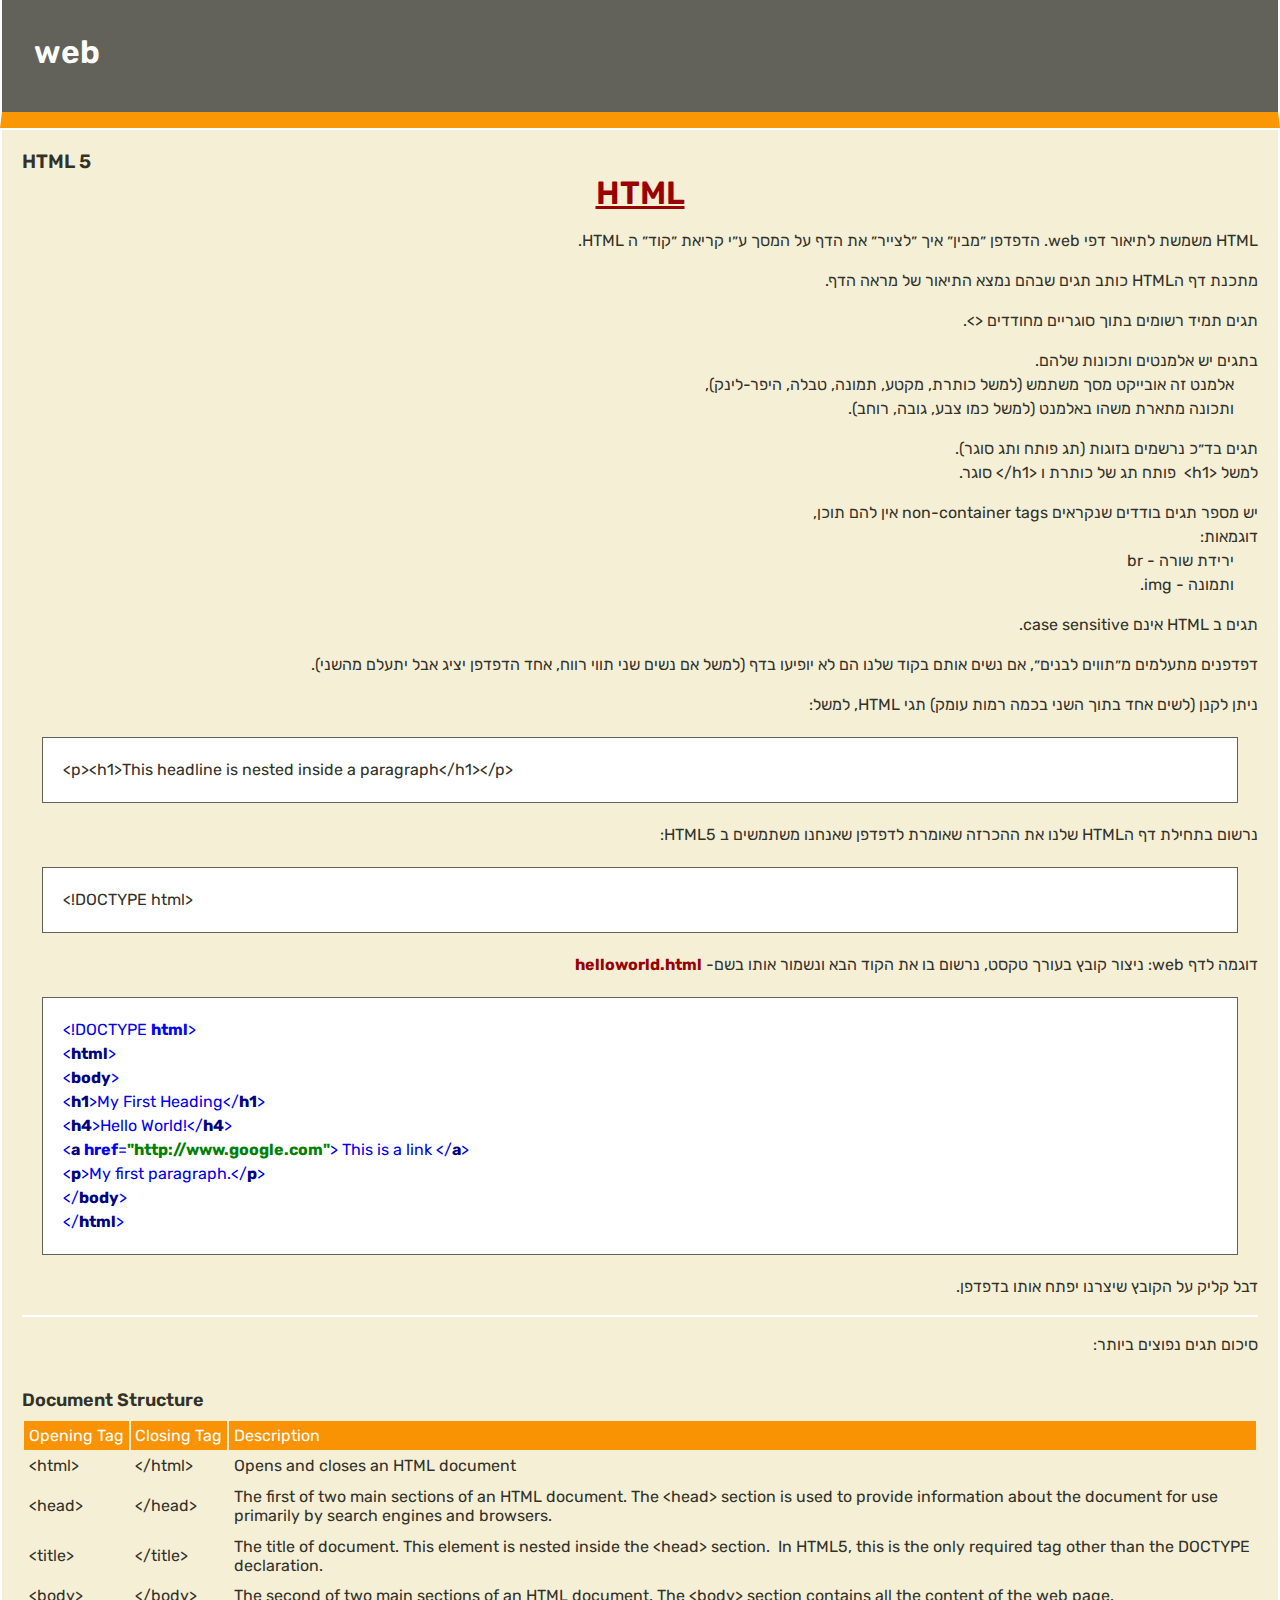
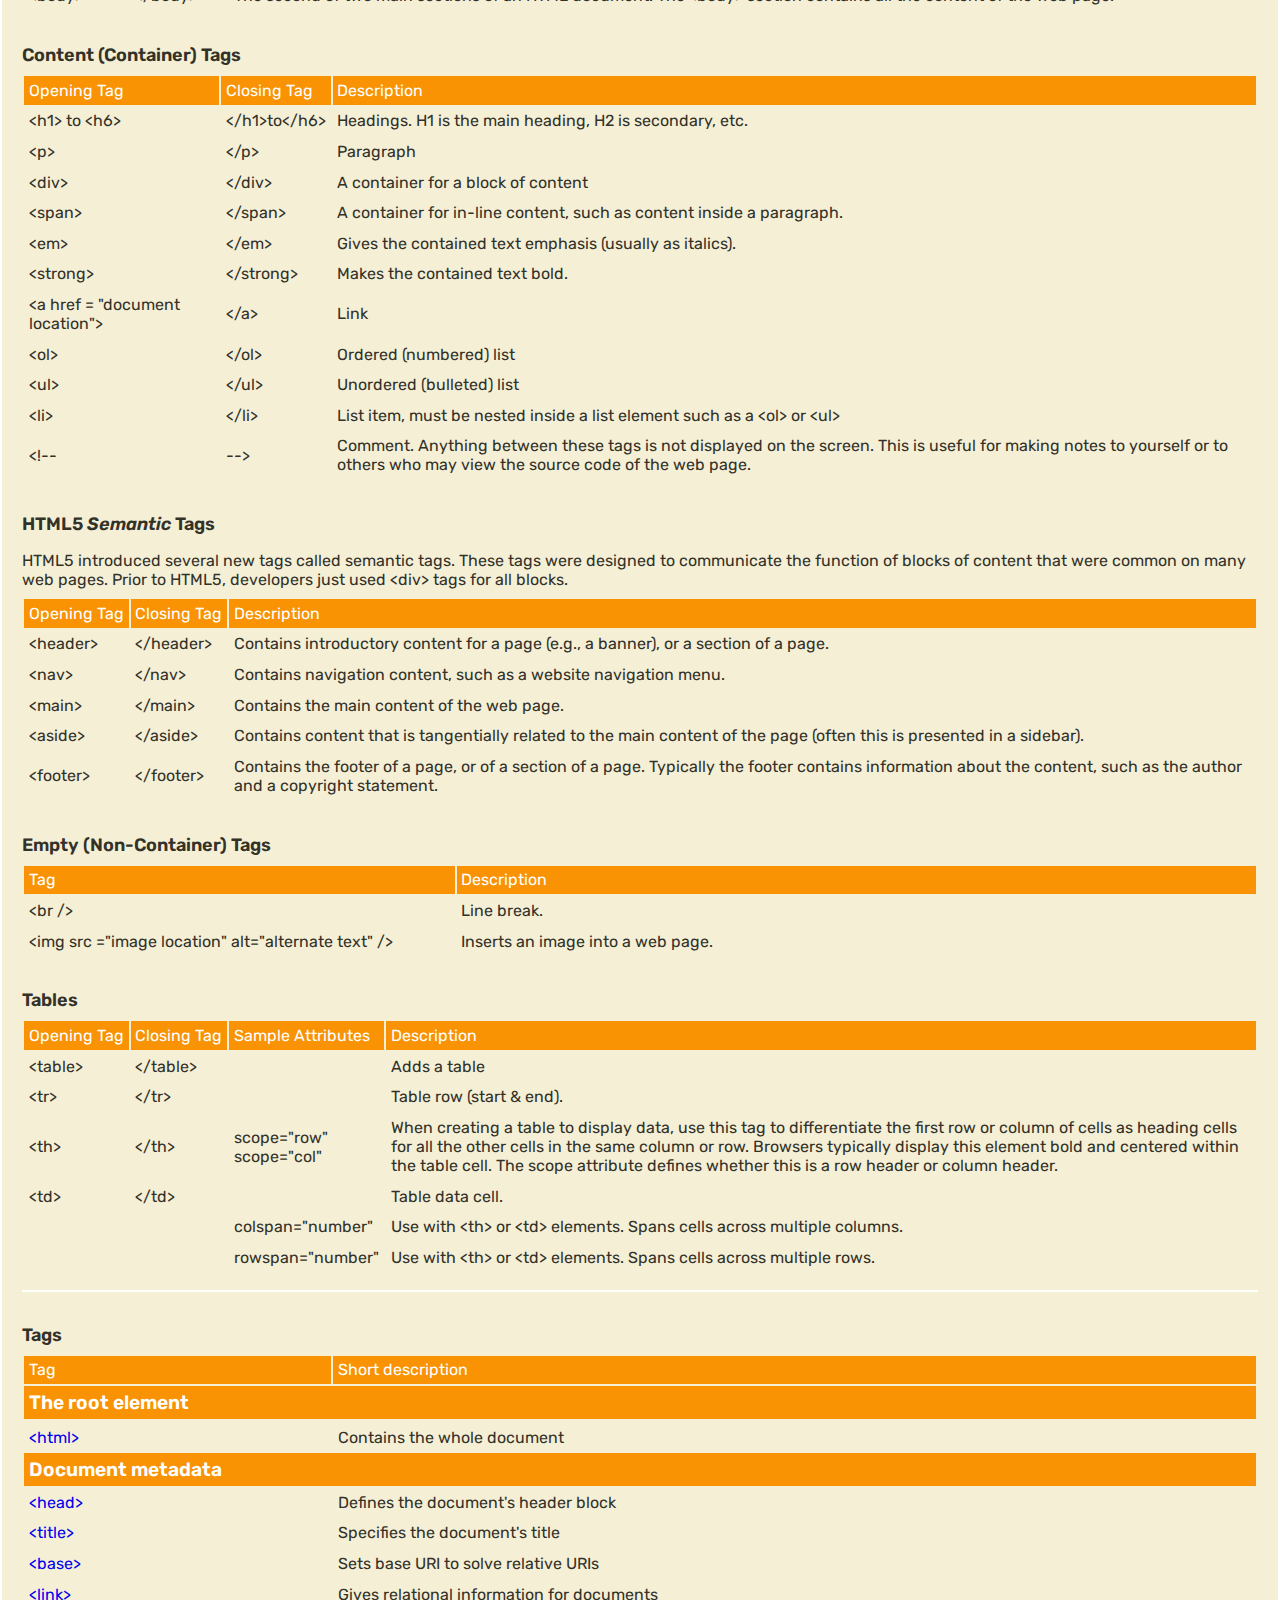
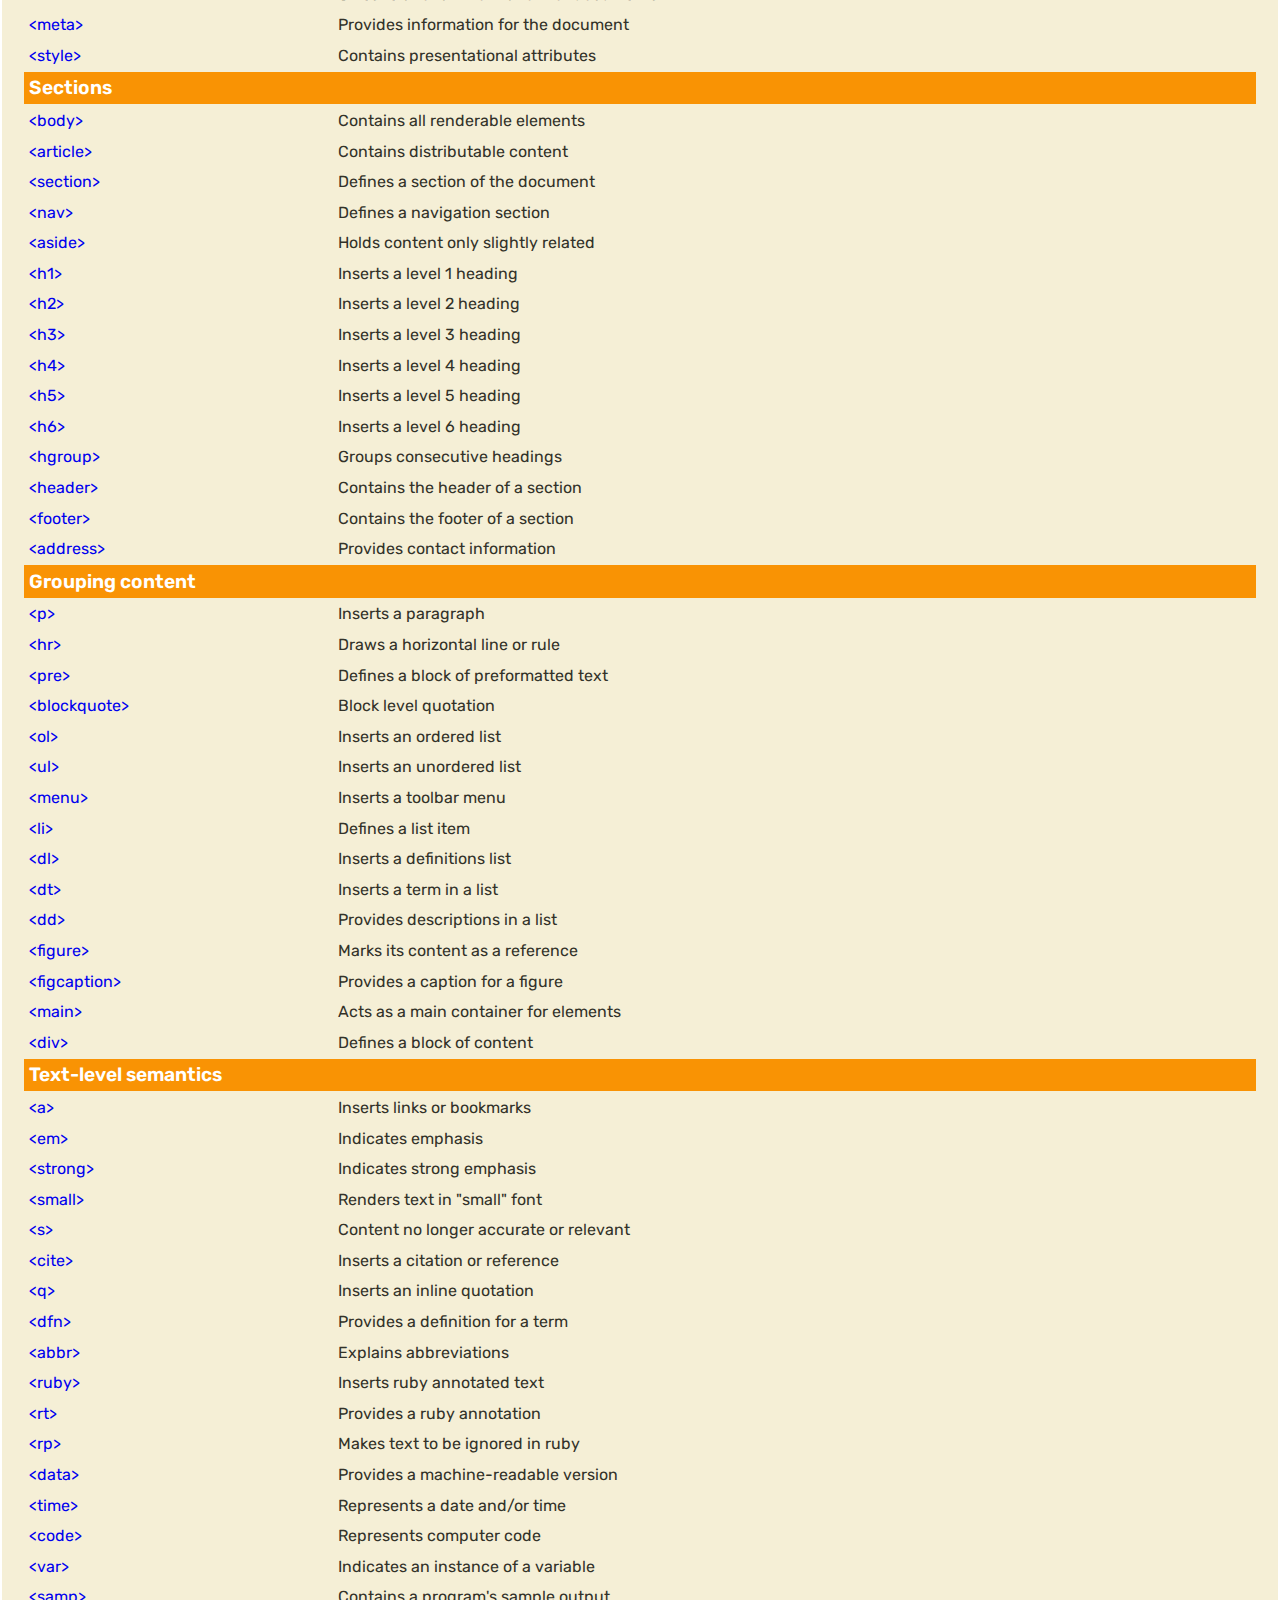
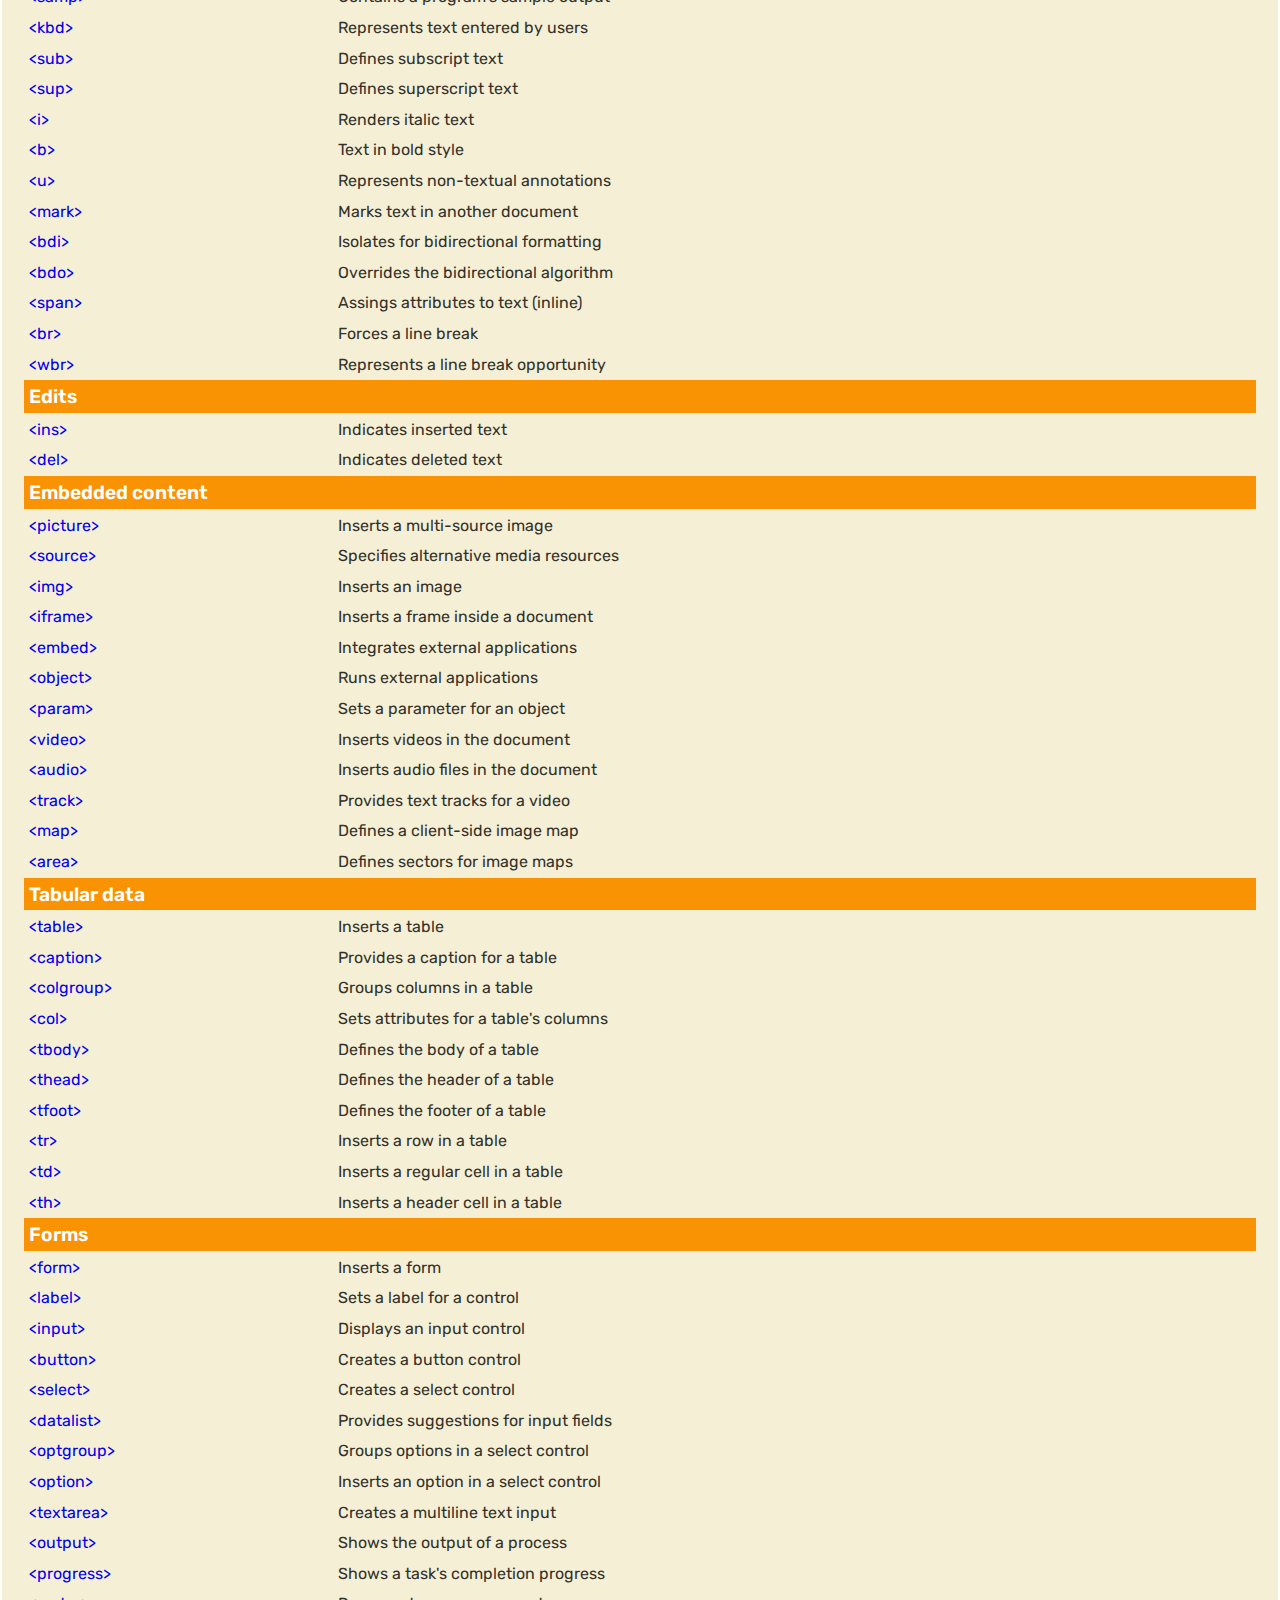
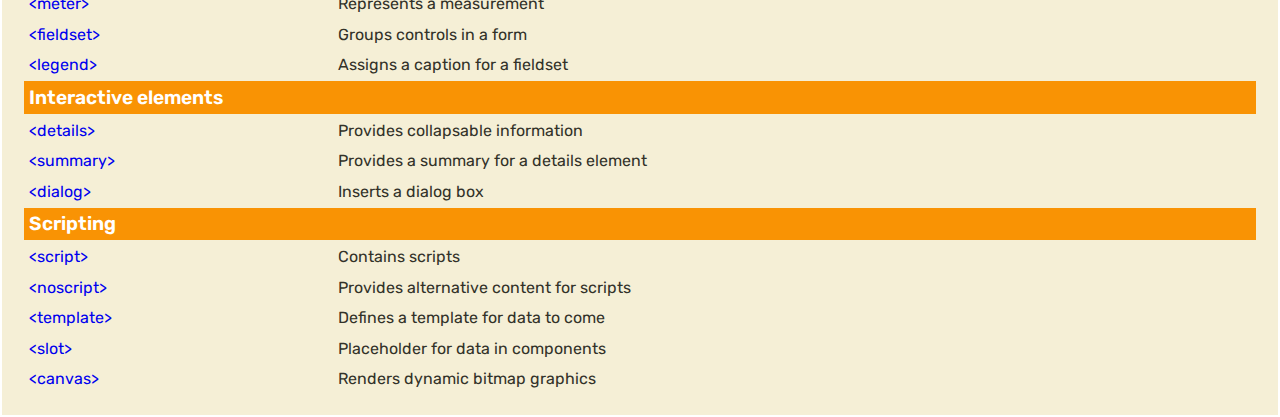
==== commit 29de556c: "northwindsqlexer1.json - started" ====
--- a/index.html
+++ b/index.html
@@ -46,26 +46,26 @@
         </section>
         <section class="heb">
             <p>דוגמה לדף web: ניצור קובץ בעורך טקסט, נרשום בו את הקוד הבא ונשמור אותו בשם-
-                <b class="filename">helloworld.html</b></p>
+                <a href="./helloworld.html"><b class="filename">helloworld.html</b></a></p>
         </section>
         <section >
-            <code ><pre>
-&lt;!DOCTYPE <font color="blue">html</font>&gt;
-&lt;<font color="navy">html</font>&gt;
-    &lt;<font color="navy">body</font>&gt;
+            <a href="./helloworld.html"><code >
+&lt;!DOCTYPE <font color="blue">html</font>&gt;<br>
+&lt;<font color="navy">html</font>&gt;<br>
+    &lt;<font color="navy">body</font>&gt;<br>
 
         &lt;<font color="navy">h1</font>&gt;My First Heading&lt;/<font color="navy">h1</font>&gt;
-
+        <br>
         &lt;<font color="navy">h4</font>&gt;Hello World!&lt;/<font color="navy">h4</font>&gt;
-
-        &lt;<font color="navy">a</font> <font color="blue">href</font>=<font color="green">"http://www.google.com"</font>&gt; This is a link&lt;/<font color="navy">a</font>&gt;
-
+        <br>
+        &lt;<font color="navy">a</font> <font color="blue">href</font>=<font color="green">"http://www.google.com"</font>&gt; This is a link &lt;/<font color="navy">a</font>&gt;
+        <br>
         &lt;<font color="navy">p</font>&gt;My first paragraph.&lt;/<font color="navy">p</font>&gt;
-
-    &lt;/<font color="navy">body</font>&gt;
-&lt;/<font color="navy">html</font>&gt;
-                </pre>
-            </code>
+        <br>
+    &lt;/<font color="navy">body</font>&gt;<br>
+&lt;/<font color="navy">html</font>&gt;<br>
+               
+            </code></a>
         </section>
         <section class="heb">
             <p>   דבל קליק
--- a/style.css
+++ b/style.css
@@ -42,27 +42,29 @@
 
 header {
   background-color: var(--bg-nav-color);
-
-  height: 9rem;
+  height: 8rem;
   border-left: 2px solid var(--hr-color);
   border-right: 2px solid var(--hr-color);
   border-bottom: 1rem solid var(--menu-border-color);
 }
-@media screen and (max-width: 1310px) {
+@media screen and (max-width: 940px) {
+  header {
+    height: 10.5rem;
+  }
+}
+
+@media screen and (max-width: 550px) {
   header {
     height: 12.5rem;
   }
 }
-@media screen and (max-width: 750px) {
+
+@media screen and (max-width: 300px) {
   header {
-    height: 16rem;
+    height: 16.5rem;
   }
 }
-@media screen and (max-width: 550px) {
-  header {
-    height: 19.5rem;
-  }
-}
+
 header h1 {
   padding-top: 2rem;
   padding-left: 2rem;
@@ -89,14 +91,18 @@
 #navbar {
   display: block;
 }
+
 nav.sites-header-nav-container {
   height: max-content;
-  padding-left: 1rem;
-  padding-right: 1rem;
+  padding-left: 0.5rem;
+  padding-right: 0.5rem;
 }
 nav {
   font-family: monospace;
-  margin-right: 6rem;
+  margin-right: 4rem;
+}
+nav * {
+  font-size: small;
 }
 nav .sites-header-nav a:hover {
   color: var(--menu-font-color-active);
@@ -113,15 +119,15 @@
   padding: 0;
 }
 nav .sites-header-nav > li {
-  margin: 0.5rem;
-  border-radius: 0.5rem;
+  margin: 0.2rem;
+  border-radius: 0.2rem;
 }
 nav li {
   color: var(--menu-font-color);
   background: var(--menu-bg-color);
   display: block;
   float: left;
-  padding: 0.7rem;
+  padding: 0.5rem;
   position: relative;
   text-decoration: none;
   transition-duration: 0.5s;
@@ -152,7 +158,6 @@
   transition: all 0.5s ease;
   margin-top: 1rem;
   left: 0;
-  border-radius: 5px;
   display: none;
 }
 
@@ -167,7 +172,6 @@
   color: var(--menu-font-color-active);
   z-index: 2;
   margin-top: 0.5rem;
-  border-radius: 5px;
   cursor: pointer;
 }
 
@@ -181,7 +185,10 @@
   padding: 20px;
   border: 2px solid var(--hr-color);
 }
-
+section {
+  line-height: 150%;
+  text-align: start;
+}
 h3 {
   font-weight: 600;
   font-size: larger;
@@ -201,11 +208,9 @@
   text-align: center;
   color: var(--h1-header-color);
   text-decoration: underline;
-}
-section {
-  line-height: 150%;
-  text-align: start;
-}
+  line-height: 2.5rem;
+}
+
 /* section * {
   border: 1px dashed blue;
 } */
@@ -219,12 +224,31 @@
 section ol {
   padding-inline-start: 1.5rem;
 }
+section ol.question {
+  counter-reset: foo;
+  padding-inline-start: 0rem;
+}
+section ol.question li {
+  list-style-type: none;
+  margin-top: 1rem;
+}
+section ol.question li:before {
+  content: " שאלה ";
+  counter-increment: foo;
+  content: "שאלה " counter(foo) ":  ";
+  padding-right: -2rem;
+}
 section ul.list li:before {
   content: " - ";
 }
 section img {
   direction: ltr;
 }
+section .max_width_600 {
+  max-width: 600px;
+  width: 100%;
+}
+
 section code {
   background-color: var(--code-background-color);
   padding: 20px;
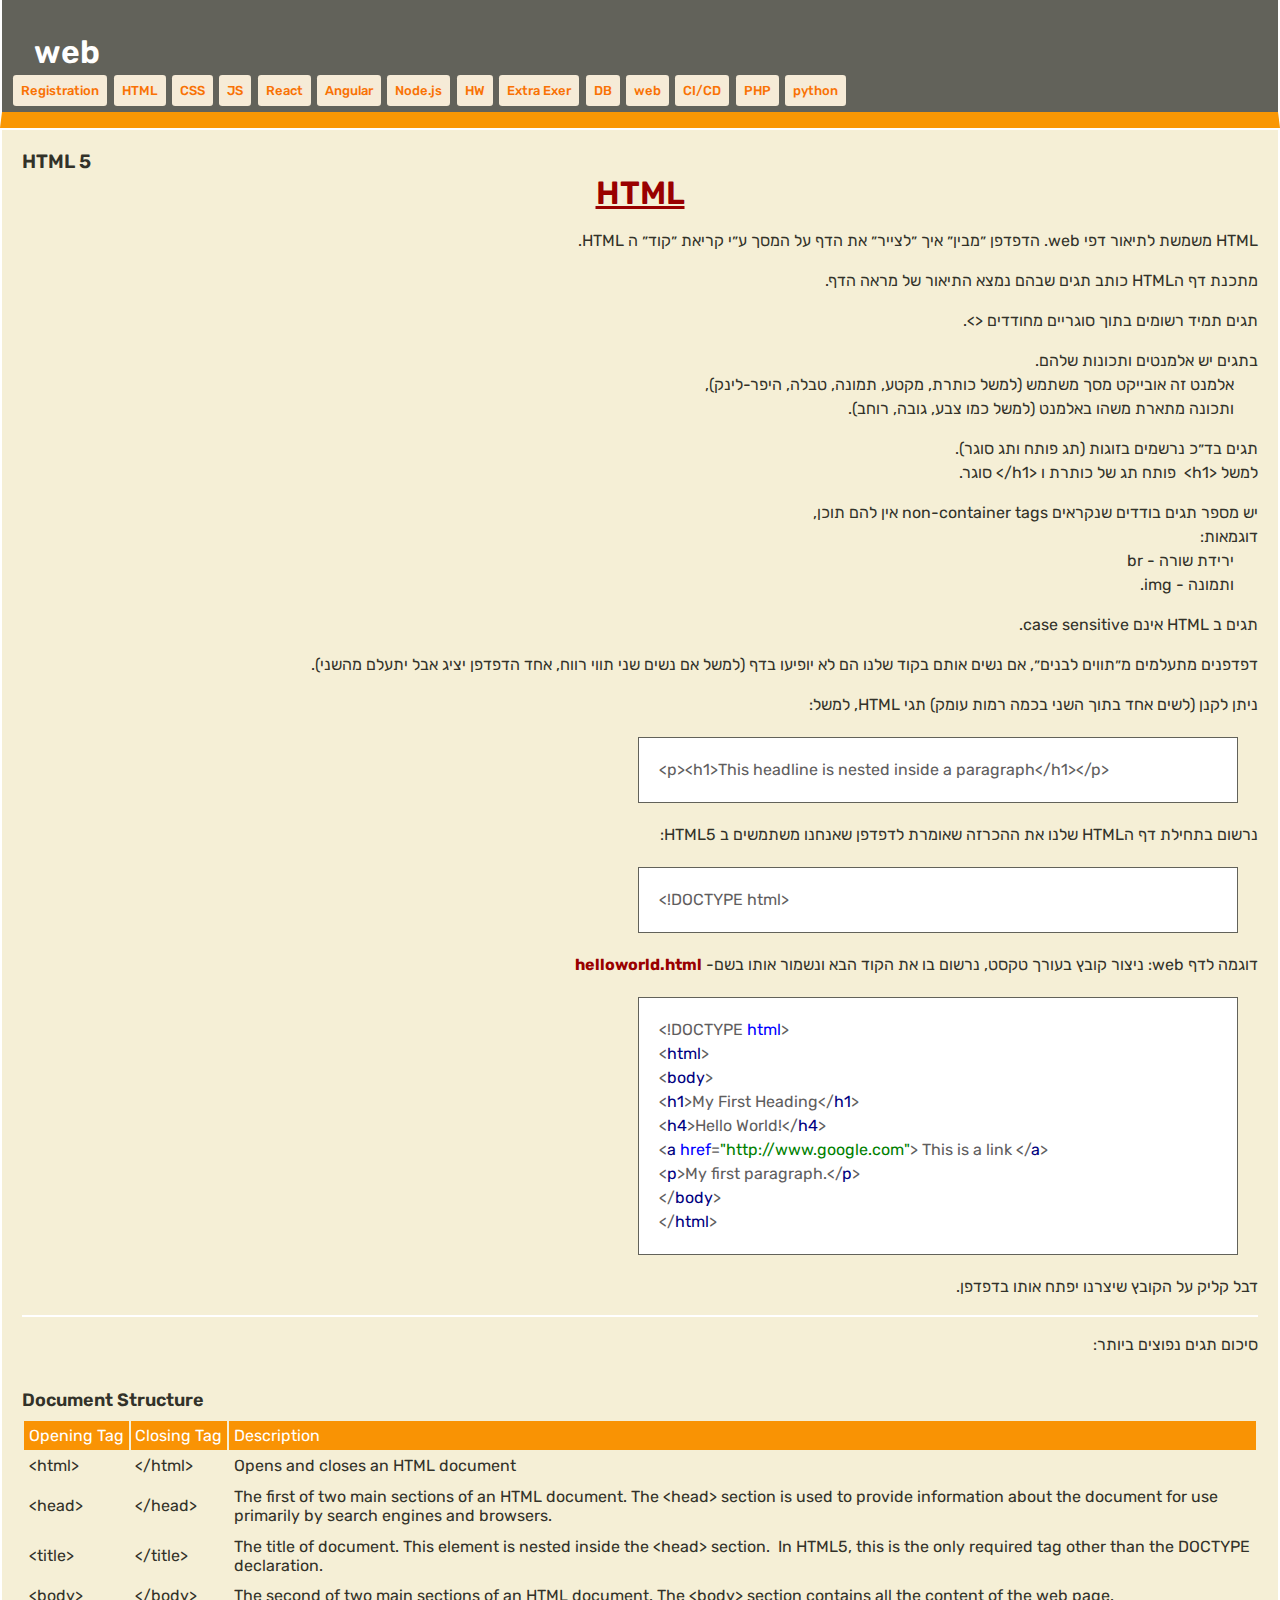
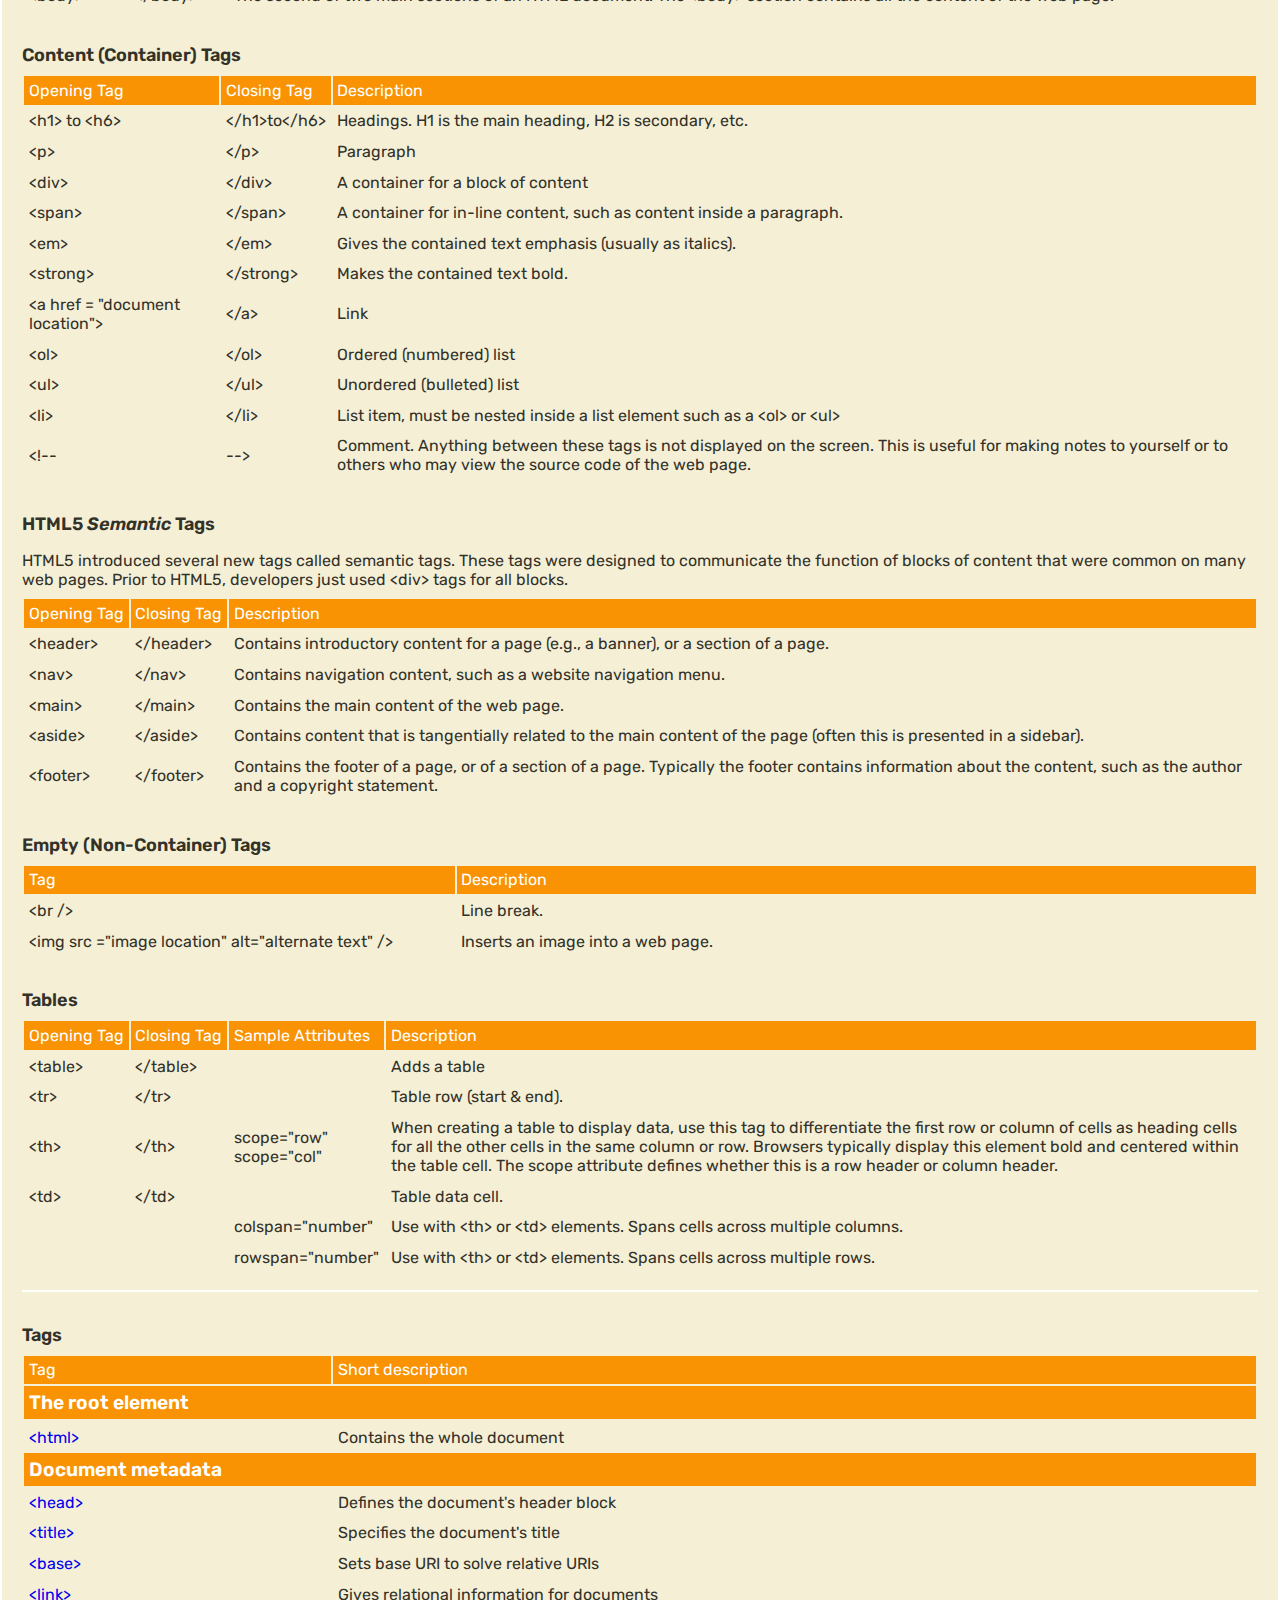
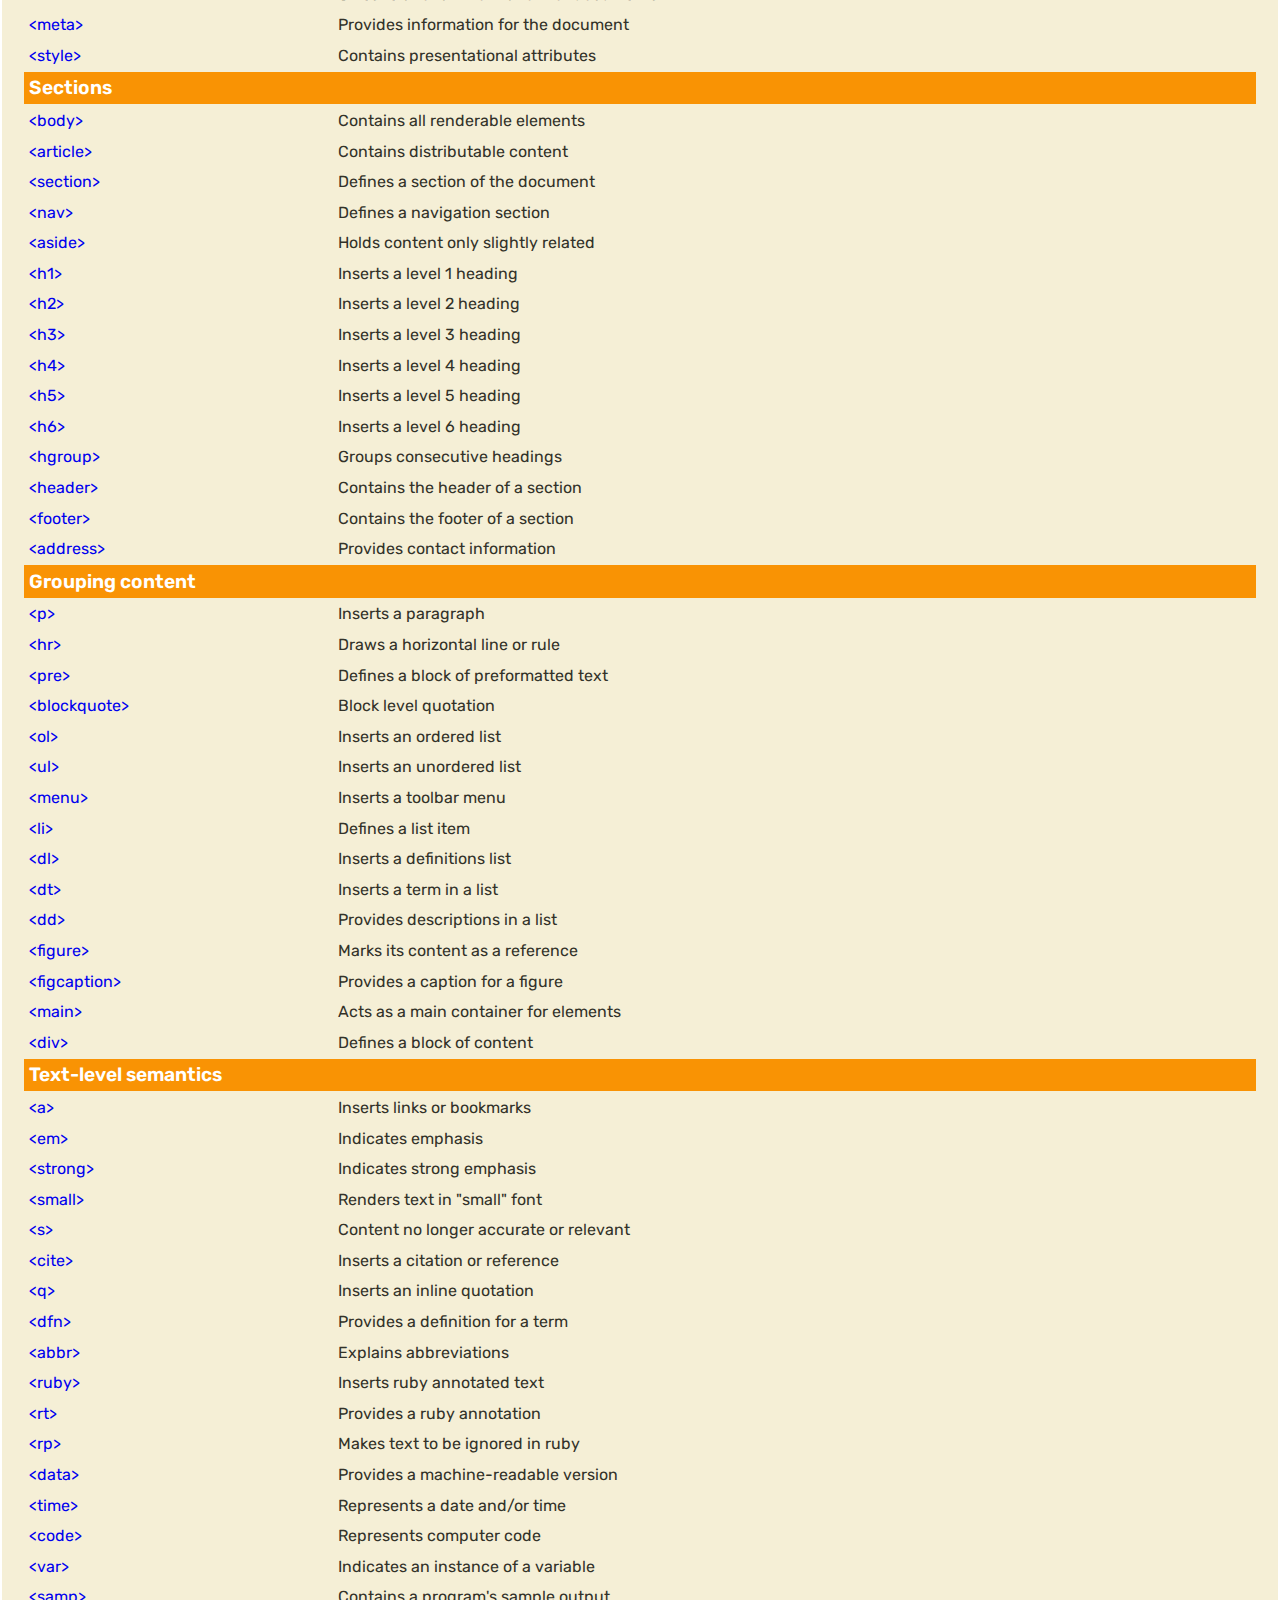
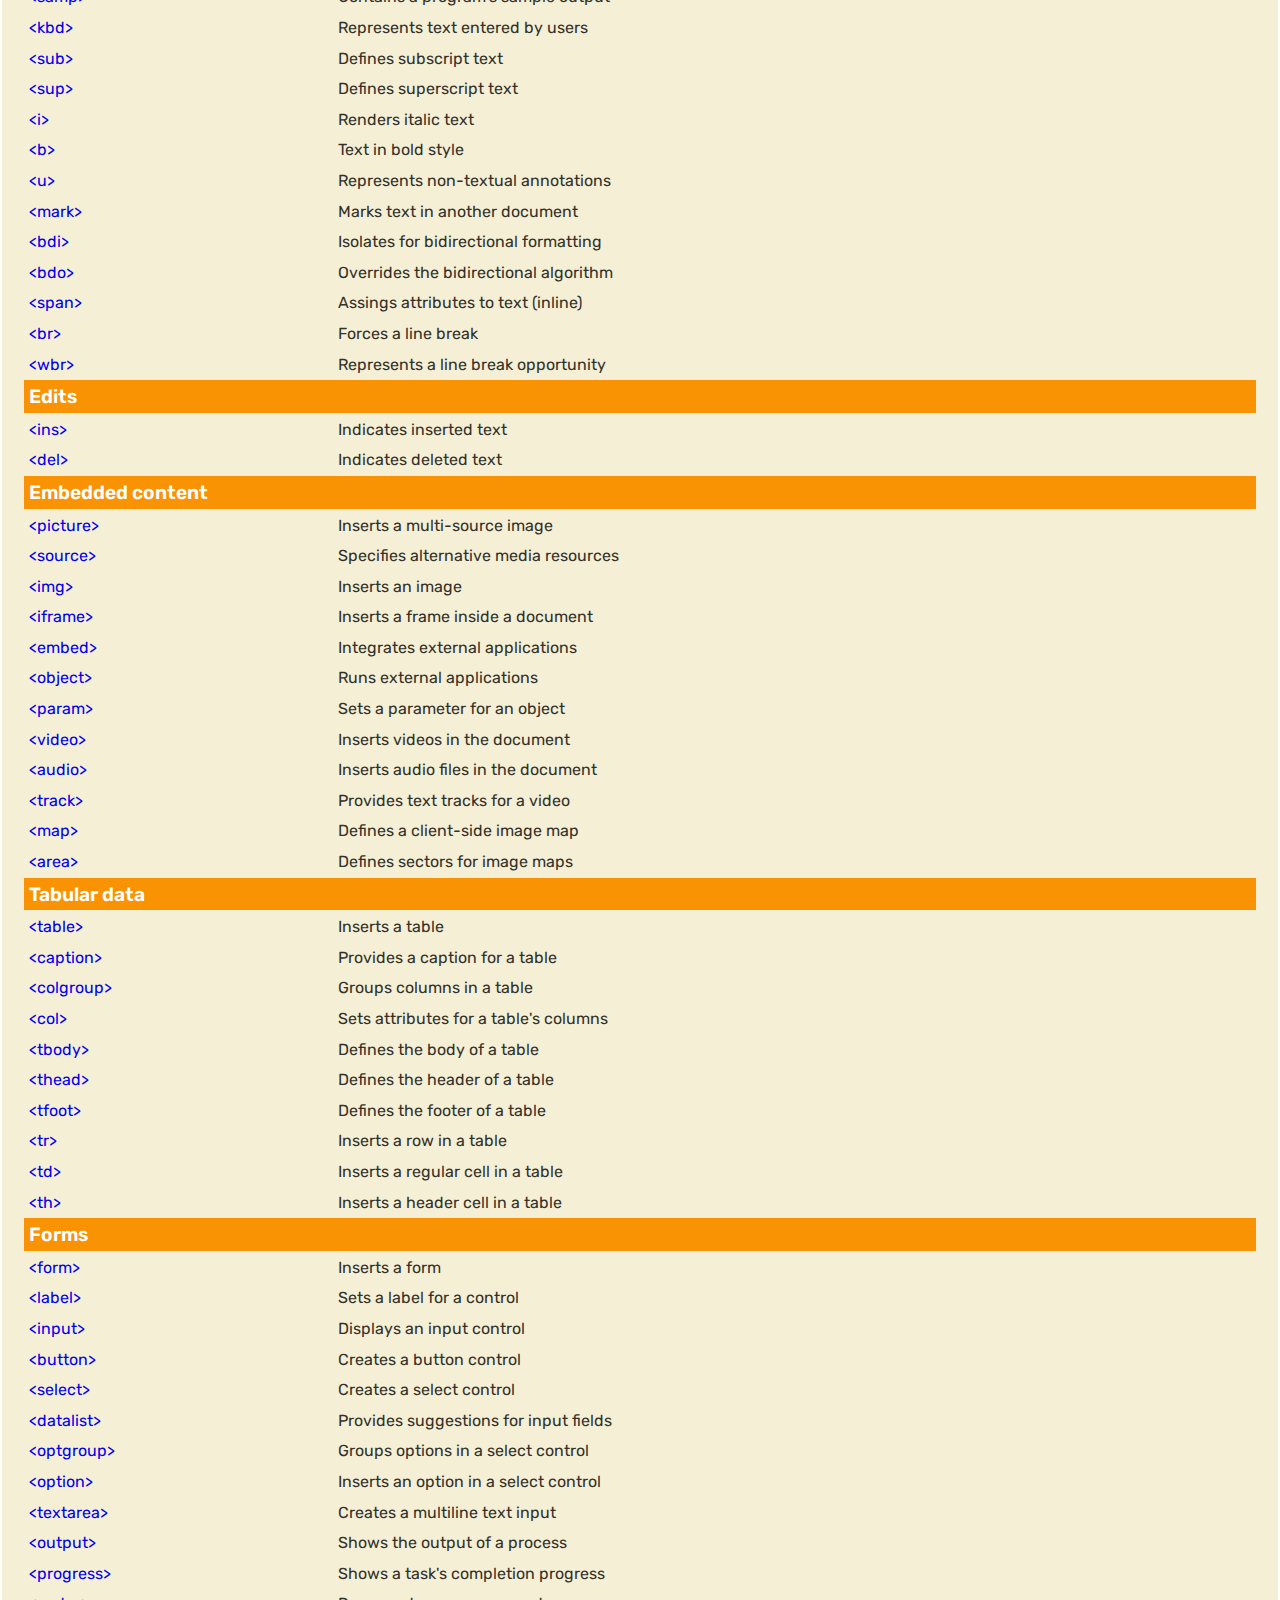
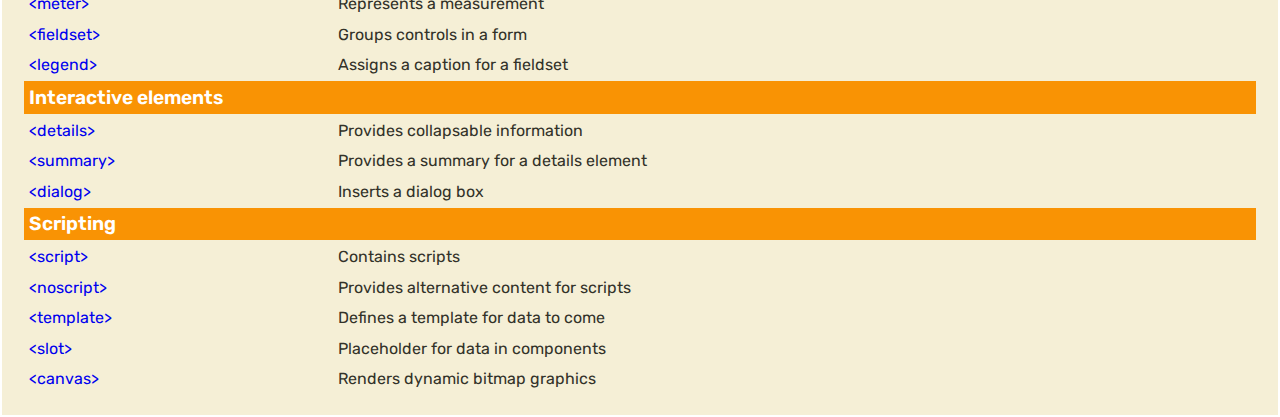
==== commit e81e735e: "code align" ====
--- a/index.html
+++ b/index.html
@@ -37,19 +37,16 @@
         <p>תגים ב HTML אינם case sensitive.</p>
         <p>דפדפנים מתעלמים מ״תווים לבנים״, אם נשים אותם בקוד שלנו הם לא יופיעו בדף (למשל אם נשים שני תווי רווח, אחד  הדפדפן יציג אבל יתעלם מהשני).</p>
         <p>ניתן לקנן (לשים אחד בתוך השני בכמה רמות עומק) תגי HTML, למשל:</p>
-        <code>&lt;p&gt;&lt;h1&gt;This headline
+        <code class="max_width_600">&lt;p&gt;&lt;h1&gt;This headline
             is nested inside a paragraph&lt;/h1&gt;&lt;/p&gt;</code>
         <p>נרשום בתחילת דף הHTML שלנו את ההכרזה שאומרת לדפדפן שאנחנו משתמשים ב HTML5:</p>
-        </section>
-        <section >
-            <code >&lt;!DOCTYPE html&gt;</code>
-        </section>
-        <section class="heb">
+    
+            <code class="max_width_600">&lt;!DOCTYPE html&gt;</code>
+  
             <p>דוגמה לדף web: ניצור קובץ בעורך טקסט, נרשום בו את הקוד הבא ונשמור אותו בשם-
                 <a href="./helloworld.html"><b class="filename">helloworld.html</b></a></p>
-        </section>
-        <section >
-            <a href="./helloworld.html"><code >
+      
+            <a href="./helloworld.html"><code class="max_width_600" >
 &lt;!DOCTYPE <font color="blue">html</font>&gt;<br>
 &lt;<font color="navy">html</font>&gt;<br>
     &lt;<font color="navy">body</font>&gt;<br>
--- a/style.css
+++ b/style.css
@@ -26,7 +26,7 @@
   --menu-font-color-visited: rgb(2, 157, 5);
 
   --h1-header-color: rgb(153, 0, 0);
-
+  --h-color-questions: firebrick;
   --code-background-color: white;
   --code-border-color: rgb(98, 98, 90);
 
@@ -34,6 +34,7 @@
   --table-header-bg-color: #f99304;
   --table-header-font-color: white;
   --table-bg-color-active: rgb(255, 253, 244);
+  --code-font-color: rgb(95, 94, 94);
 }
 body {
   background-color: var(--bg-body-color);
@@ -214,6 +215,11 @@
 /* section * {
   border: 1px dashed blue;
 } */
+.questions h1,
+.questions h2,
+.questions h3 {
+  color: var(--h-color-questions);
+}
 section p {
   margin-top: 1rem;
 }
@@ -257,10 +263,11 @@
   text-align: left;
   direction: ltr;
   border: 1px solid var(--code-border-color);
-}
-section code * {
+  color: var(--code-font-color);
+}
+/* section code * {
   font-weight: bolder;
-}
+} */
 .eng {
   direction: ltr;
   /* unicode-bidi: embed; */
